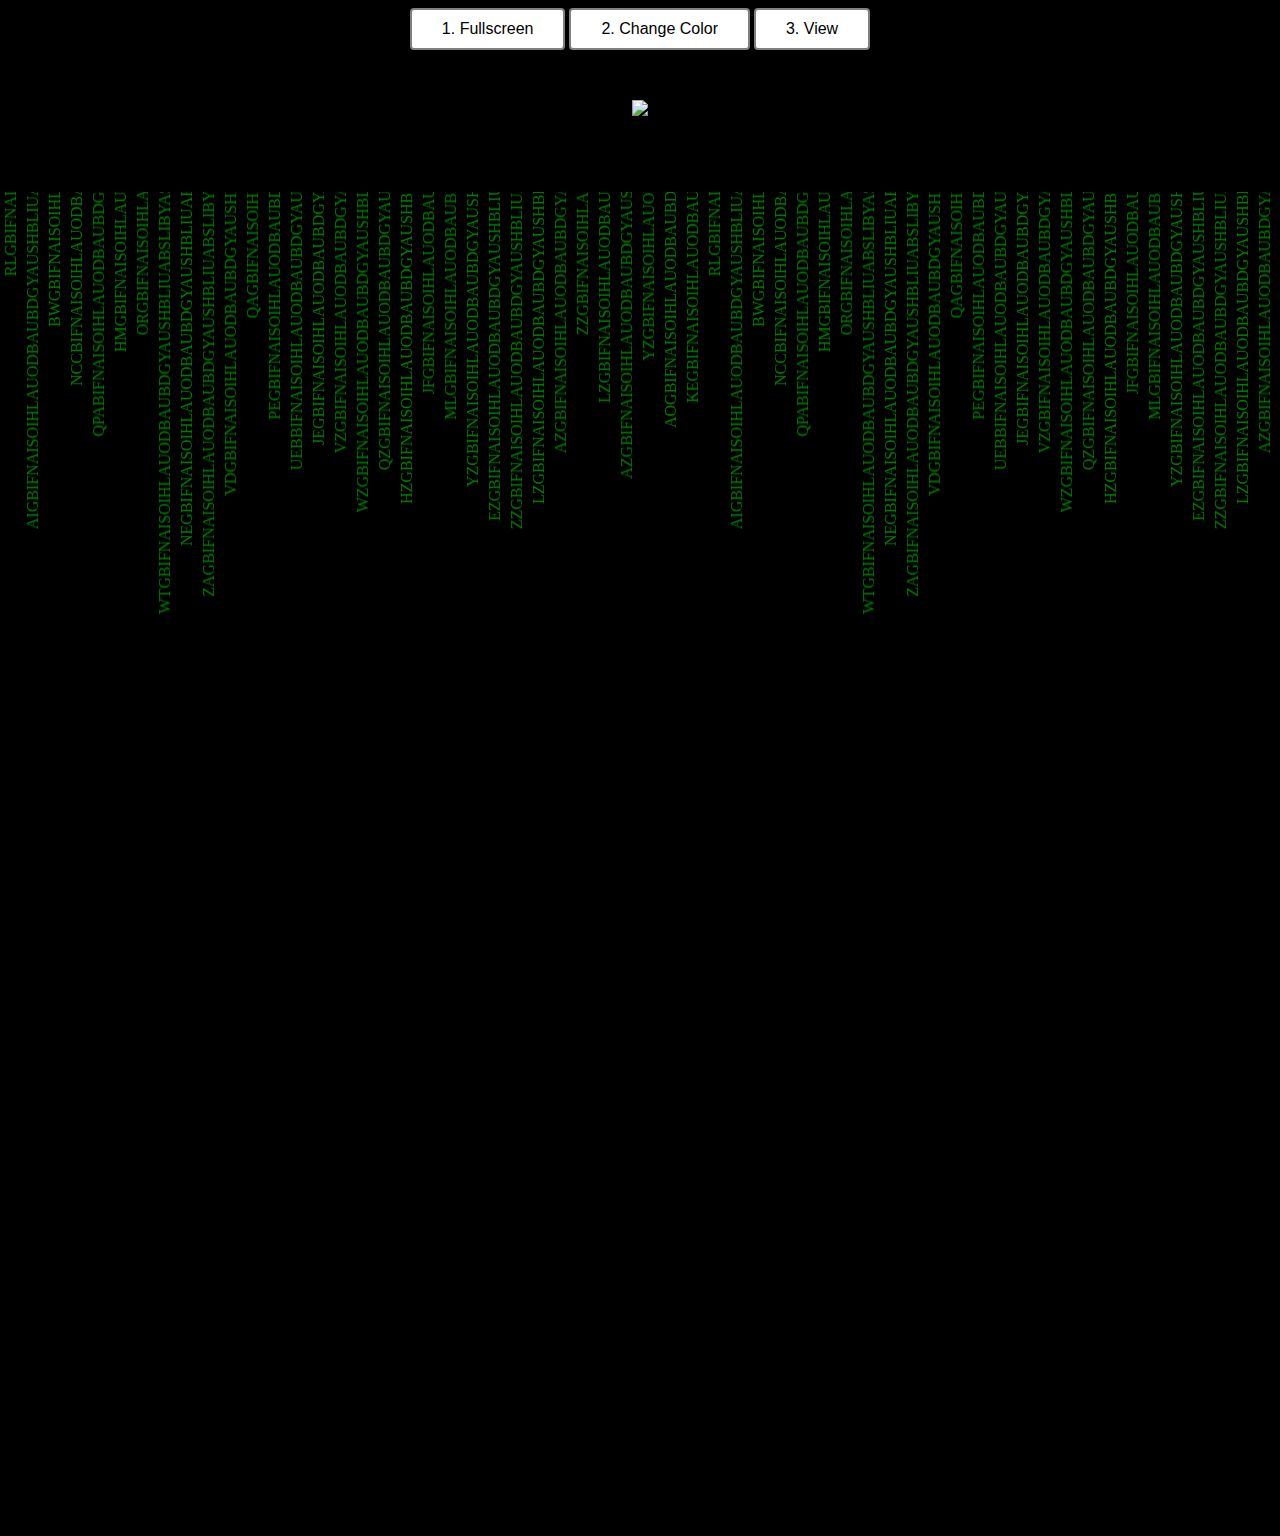
==== index.html @ 4eac5aa9 "Update index.html" ====
<!DOCTYPE html>
<html>
<head>
	<title>Matrix Effect</title>
	<meta name="viewport" content="initial-scale=1.0">
	<link href="style.css" rel = "stylesheet" type="text/css">
	<link rel="stylesheet" media="screen" href="https://fontlibrary.org//face/nemoy" type="text/css"/>
	<link rel="shortcut icon" href="https://raw.githubusercontent.com/ELDRAZI-17/FEUR/main/favicon.ico">
	<link rel="apple-touch-icon" href="https://raw.githubusercontent.com/ELDRAZI-17/FEUR/main/favicon.ico">
	<link rel="icon" sizes="32x32" href="https://raw.githubusercontent.com/ELDRAZI-17/FEUR/main/favicon.ico">
	<link rel="icon" sizes="16x16" href="https://raw.githubusercontent.com/ELDRAZI-17/FEUR/main/favicon.ico">
</head>
<body>
	<center>
		<button class="button-37" id="fullscreen-btn">1. Fullscreen</button>
		<button class="button-37" onclick="color()">2. Change Color</button>
		<button class="button-37" onclick="window.location.href='#view';">3. View</button>
		<p><i>Does not work on mobile.</i></p>
		<a href="https://github.com/ELDRAZI-17/Matrix-Effect" target="blank"><img src="github-mark-white.svg" height="30"></a>
	</center>
	<section class = "effect">
		<marquee scrollamount="20" id="view">[base64]</marquee>
		<marquee scrollamount="28">[base64]</marquee>
		<marquee scrollamount="25">[base64]</marquee>
		<marquee scrollamount="10">[base64]</marquee>
		<marquee scrollamount="40">[base64]</marquee>
		<marquee scrollamount="16">[base64]</marquee>
		<marquee scrollamount="23">[base64]</marquee>
		<marquee scrollamount="29">[base64]</marquee>
		<marquee scrollamount="19">[base64]</marquee>
		<marquee scrollamount="17">[base64]</marquee>
		<marquee scrollamount="50">[base64]</marquee>
		<marquee scrollamount="42">[base64]</marquee>
		<marquee scrollamount="48">[base64]</marquee>
		<marquee scrollamount="36">[base64]</marquee>
		<marquee scrollamount="15">[base64]</marquee>
		<marquee scrollamount="27">[base64]</marquee>
		<marquee scrollamount="33">[base64]</marquee>
		<marquee scrollamount="30">[base64]</marquee>
		<marquee scrollamount="31">[base64]</marquee>
		<marquee scrollamount="38">[base64]</marquee>
		<marquee scrollamount="33">[base64]</marquee>
		<marquee scrollamount="37">[base64]</marquee>
		<marquee scrollamount="24">[base64]</marquee>
		<marquee scrollamount="27">[base64]</marquee>
		<marquee scrollamount="35">[base64]</marquee>
		<marquee scrollamount="39">[base64]</marquee>
		<marquee scrollamount="40">[base64]</marquee>
		<marquee scrollamount="37">[base64]</marquee>
		<marquee scrollamount="31">[base64]</marquee>
		<marquee scrollamount="17">[base64]</marquee>
		<marquee scrollamount="25">[base64]</marquee>
		<marquee scrollamount="34">[base64]</marquee>
		<marquee scrollamount="20">[base64]</marquee>
		<marquee scrollamount="28">[base64]</marquee>
		<marquee scrollamount="25">[base64]</marquee>
		<marquee scrollamount="10">[base64]</marquee>
		<marquee scrollamount="40">[base64]</marquee>
		<marquee scrollamount="16">[base64]</marquee>
		<marquee scrollamount="23">[base64]</marquee>
		<marquee scrollamount="29">[base64]</marquee>
		<marquee scrollamount="19">[base64]</marquee>
		<marquee scrollamount="17">[base64]</marquee>
		<marquee scrollamount="50">[base64]</marquee>
		<marquee scrollamount="42">[base64]</marquee>
		<marquee scrollamount="48">[base64]</marquee>
		<marquee scrollamount="36">[base64]</marquee>
		<marquee scrollamount="15">[base64]</marquee>
		<marquee scrollamount="27">[base64]</marquee>
		<marquee scrollamount="33">[base64]</marquee>
		<marquee scrollamount="30">[base64]</marquee>
		<marquee scrollamount="31">[base64]</marquee>
		<marquee scrollamount="38">[base64]</marquee>
		<marquee scrollamount="33">[base64]</marquee>
		<marquee scrollamount="37">[base64]</marquee>
		<marquee scrollamount="24">[base64]</marquee>
		<marquee scrollamount="27">[base64]</marquee>
		<marquee scrollamount="35">[base64]</marquee>
		<marquee scrollamount="39">[base64]</marquee>
		<marquee scrollamount="40">[base64]</marquee>
		<marquee scrollamount="37">[base64]</marquee>
		<marquee scrollamount="31">[base64]</marquee>
		<marquee scrollamount="17">[base64]</marquee>
		<marquee scrollamount="25">[base64]</marquee>
		<marquee scrollamount="34">[base64]</marquee>
	</section>
</body>
<script src="script.js"></script>
</html>
---- style.css ----
body {
	background-color: black;
	font-family: 'NemoyBold';
	overflow: hidden;
}

marquee {
	color : green;
}

.effect {
	rotate: 270deg;
}

.button-37 {
  background-color: white;
  border: 2px solid gray;
  border-radius: 4px;
  box-shadow: rgba(0, 0, 0, .1) 0 2px 4px 0;
  box-sizing: border-box;
  color: black;
  cursor: pointer;
  font-size: 16px;
  font-weight: 400;
  outline: none;
  outline: 0;
  padding: 10px 25px;
  text-align: center;
  transform: translateY(0);
  transition: transform 150ms, box-shadow 150ms;
  user-select: none;
  -webkit-user-select: none;
  touch-action: manipulation;
}

.button-37:hover {
  box-shadow: rgba(0, 0, 0, .15) 0 3px 9px 0;
  transform: translateY(-2px);
}

@media (min-width: 768px) {
  .button-37 {
    padding: 10px 30px;
  }
}
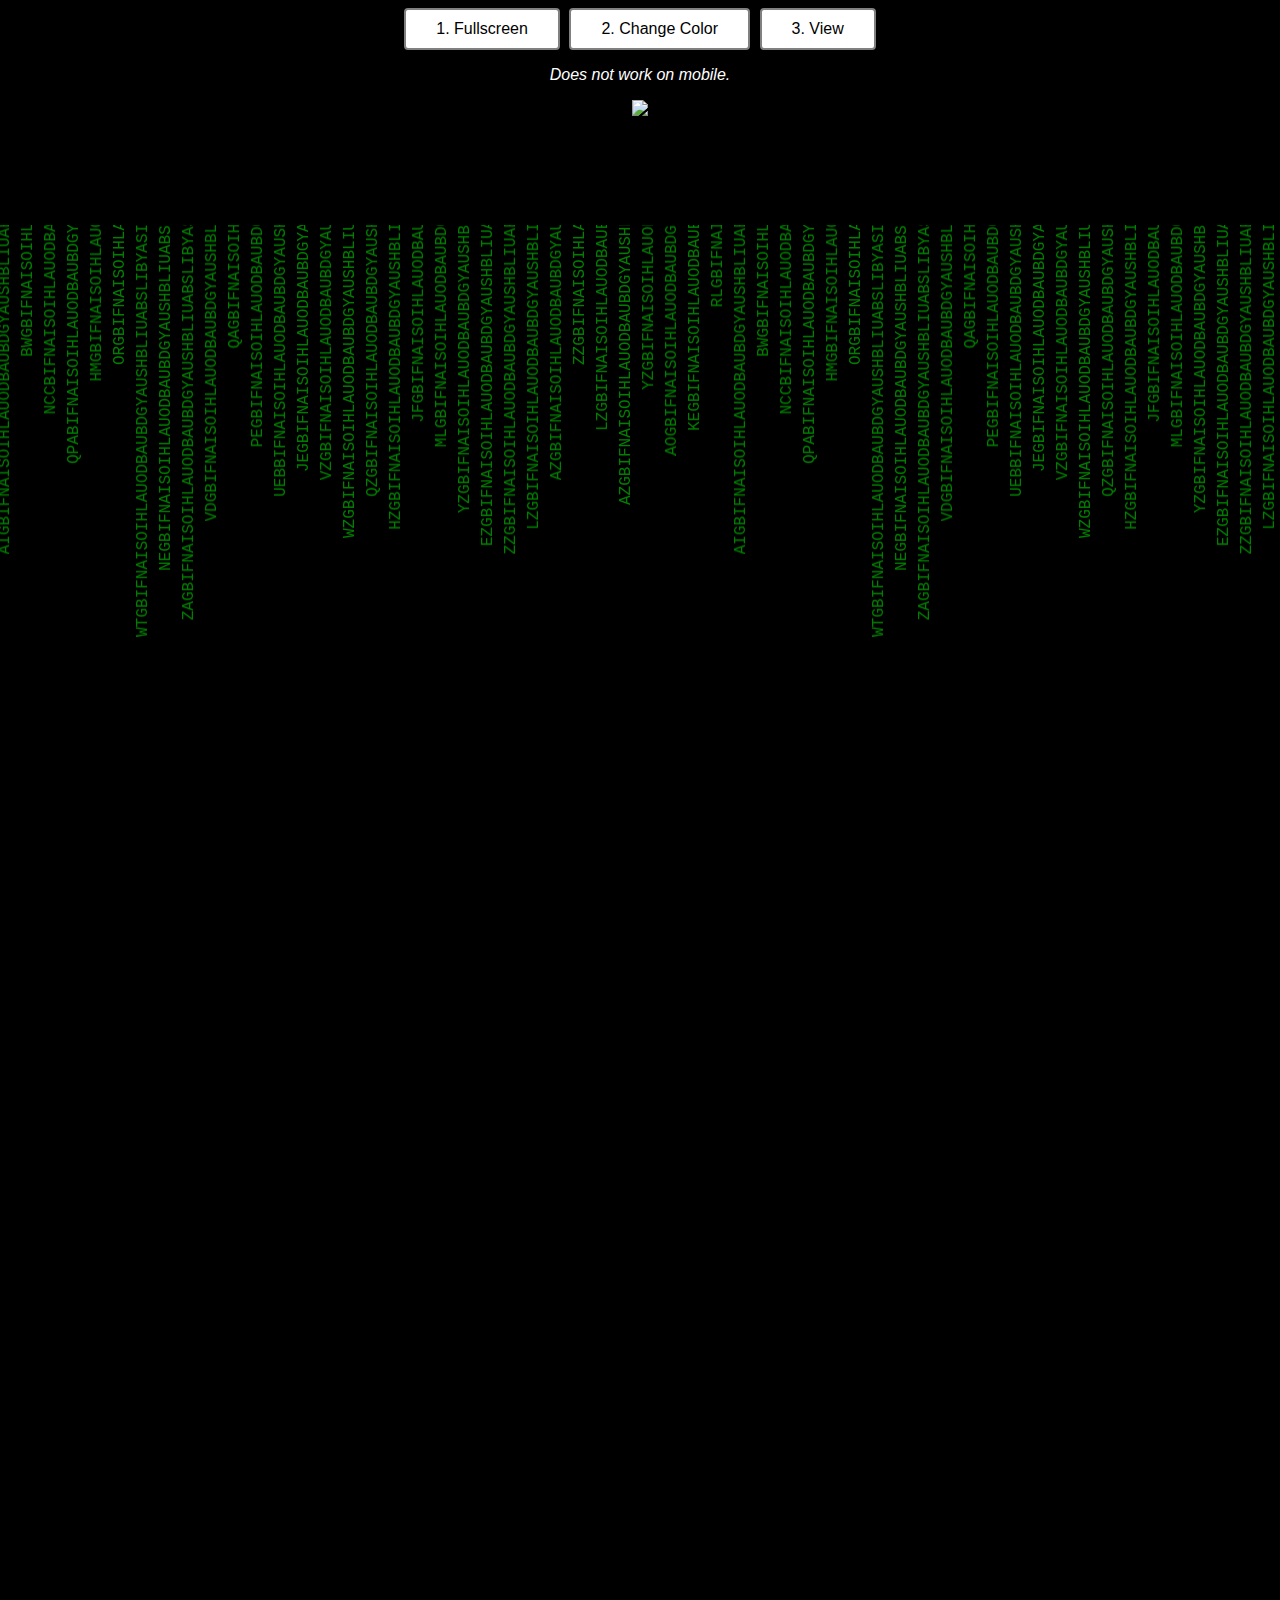
==== commit 0a3c42d1: "Update index.html" ====
--- a/index.html
+++ b/index.html
@@ -4,7 +4,6 @@
 	<title>Matrix Effect</title>
 	<meta name="viewport" content="initial-scale=1.0">
 	<link href="style.css" rel = "stylesheet" type="text/css">
-	<link rel="stylesheet" media="screen" href="https://fontlibrary.org//face/nemoy" type="text/css"/>
 	<link rel="shortcut icon" href="https://raw.githubusercontent.com/ELDRAZI-17/FEUR/main/favicon.ico">
 	<link rel="apple-touch-icon" href="https://raw.githubusercontent.com/ELDRAZI-17/FEUR/main/favicon.ico">
 	<link rel="icon" sizes="32x32" href="https://raw.githubusercontent.com/ELDRAZI-17/FEUR/main/favicon.ico">
--- a/style.css
+++ b/style.css
@@ -1,7 +1,12 @@
 body {
 	background-color: black;
-	font-family: 'NemoyBold';
+	font-family: OCR A Std, monospace;
 	overflow: hidden;
+}
+
+p {
+	color : white;
+	font-family: arial;
 }
 
 marquee {
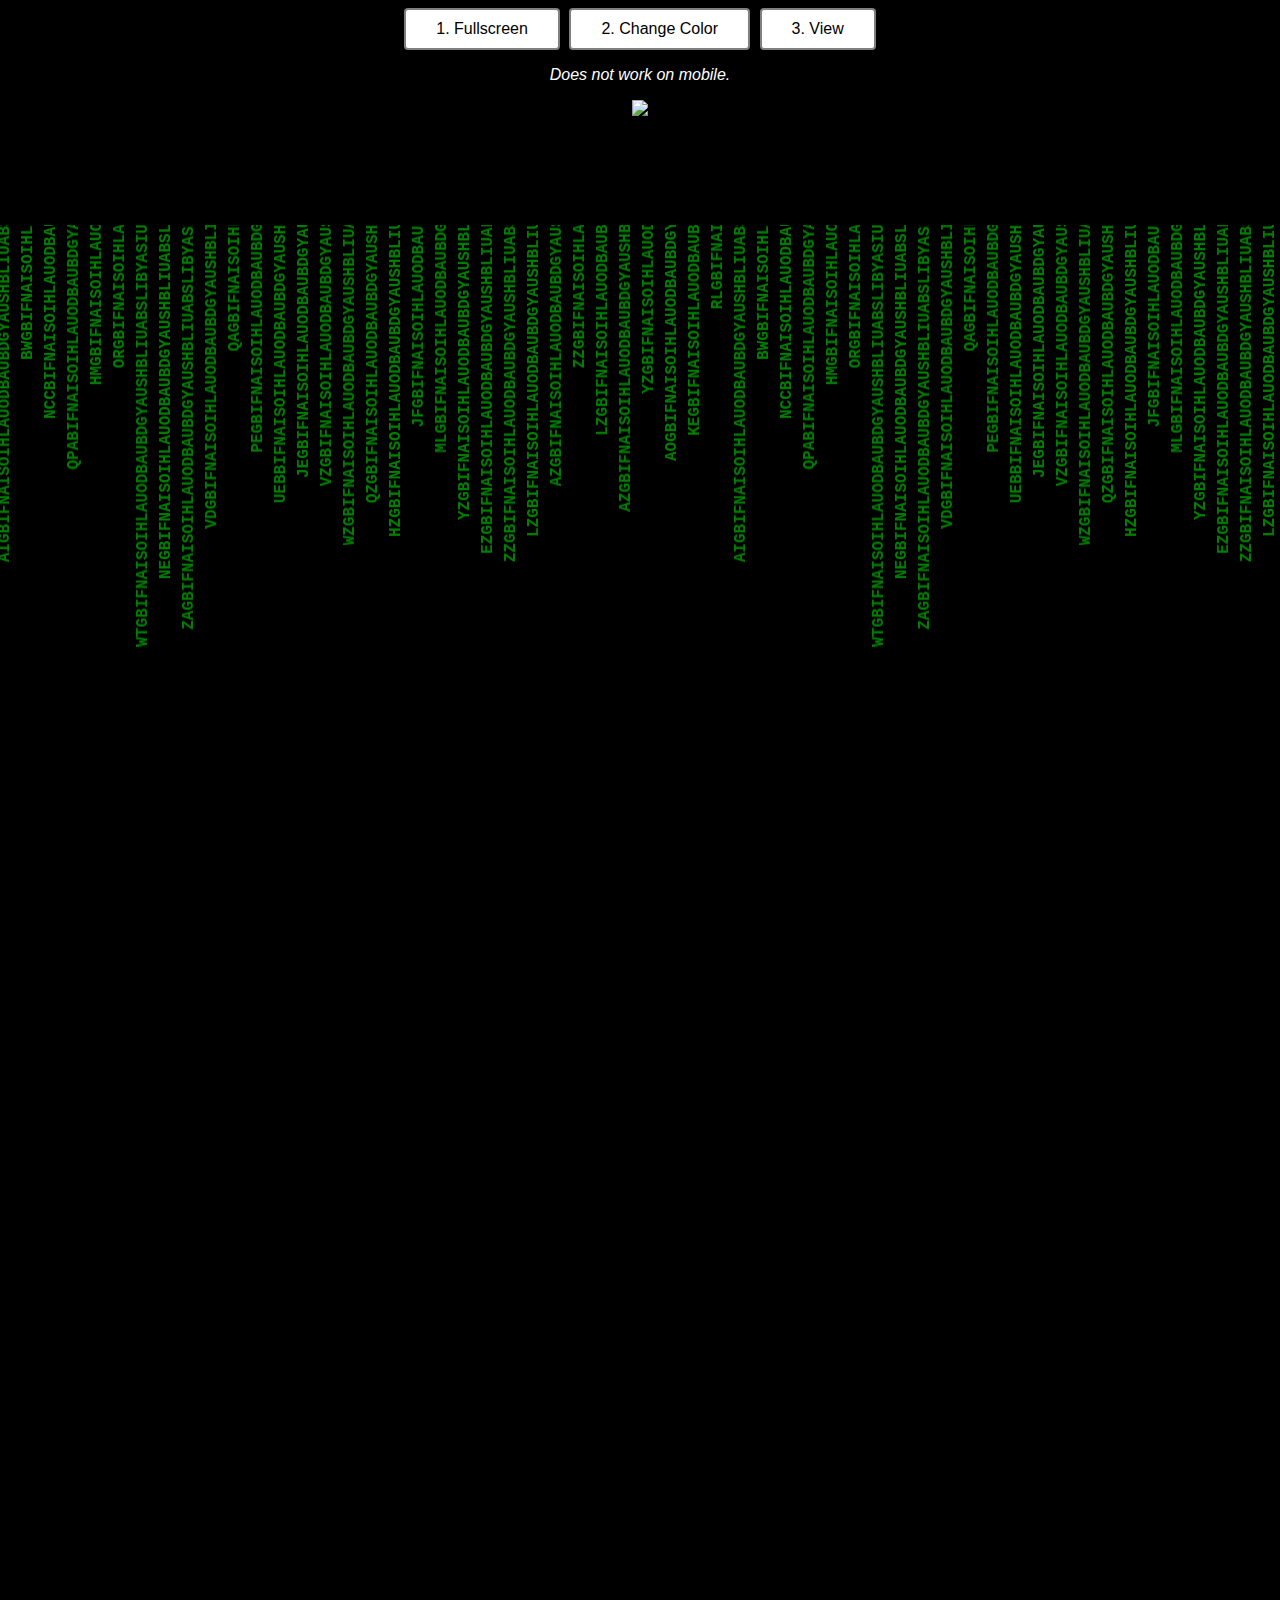
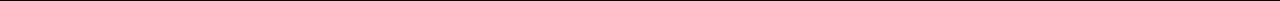
==== commit 388b187e: "Update index.html" ====
--- a/index.html
+++ b/index.html
@@ -17,6 +17,7 @@
 		<p><i>Does not work on mobile.</i></p>
 		<a href="https://github.com/ELDRAZI-17/Matrix-Effect" target="blank"><img src="github-mark-white.svg" height="30"></a>
 	</center>
+	<strong>
 	<section class = "effect">
 		<marquee scrollamount="20" id="view">[base64]</marquee>
 		<marquee scrollamount="28">[base64]</marquee>
@@ -83,6 +84,7 @@
 		<marquee scrollamount="25">[base64]</marquee>
 		<marquee scrollamount="34">[base64]</marquee>
 	</section>
+	</strong>
 </body>
 <script src="script.js"></script>
 </html>
--- a/style.css
+++ b/style.css
@@ -1,12 +1,12 @@
 body {
 	background-color: black;
-	font-family: OCR A Std, monospace;
+	font-family: "Lucida Console", "Courier New", monospace;
 	overflow: hidden;
 }
 
 p {
 	color : white;
-	font-family: arial;
+	font-family: Arial, Helvetica, sans-serif;
 }
 
 marquee {
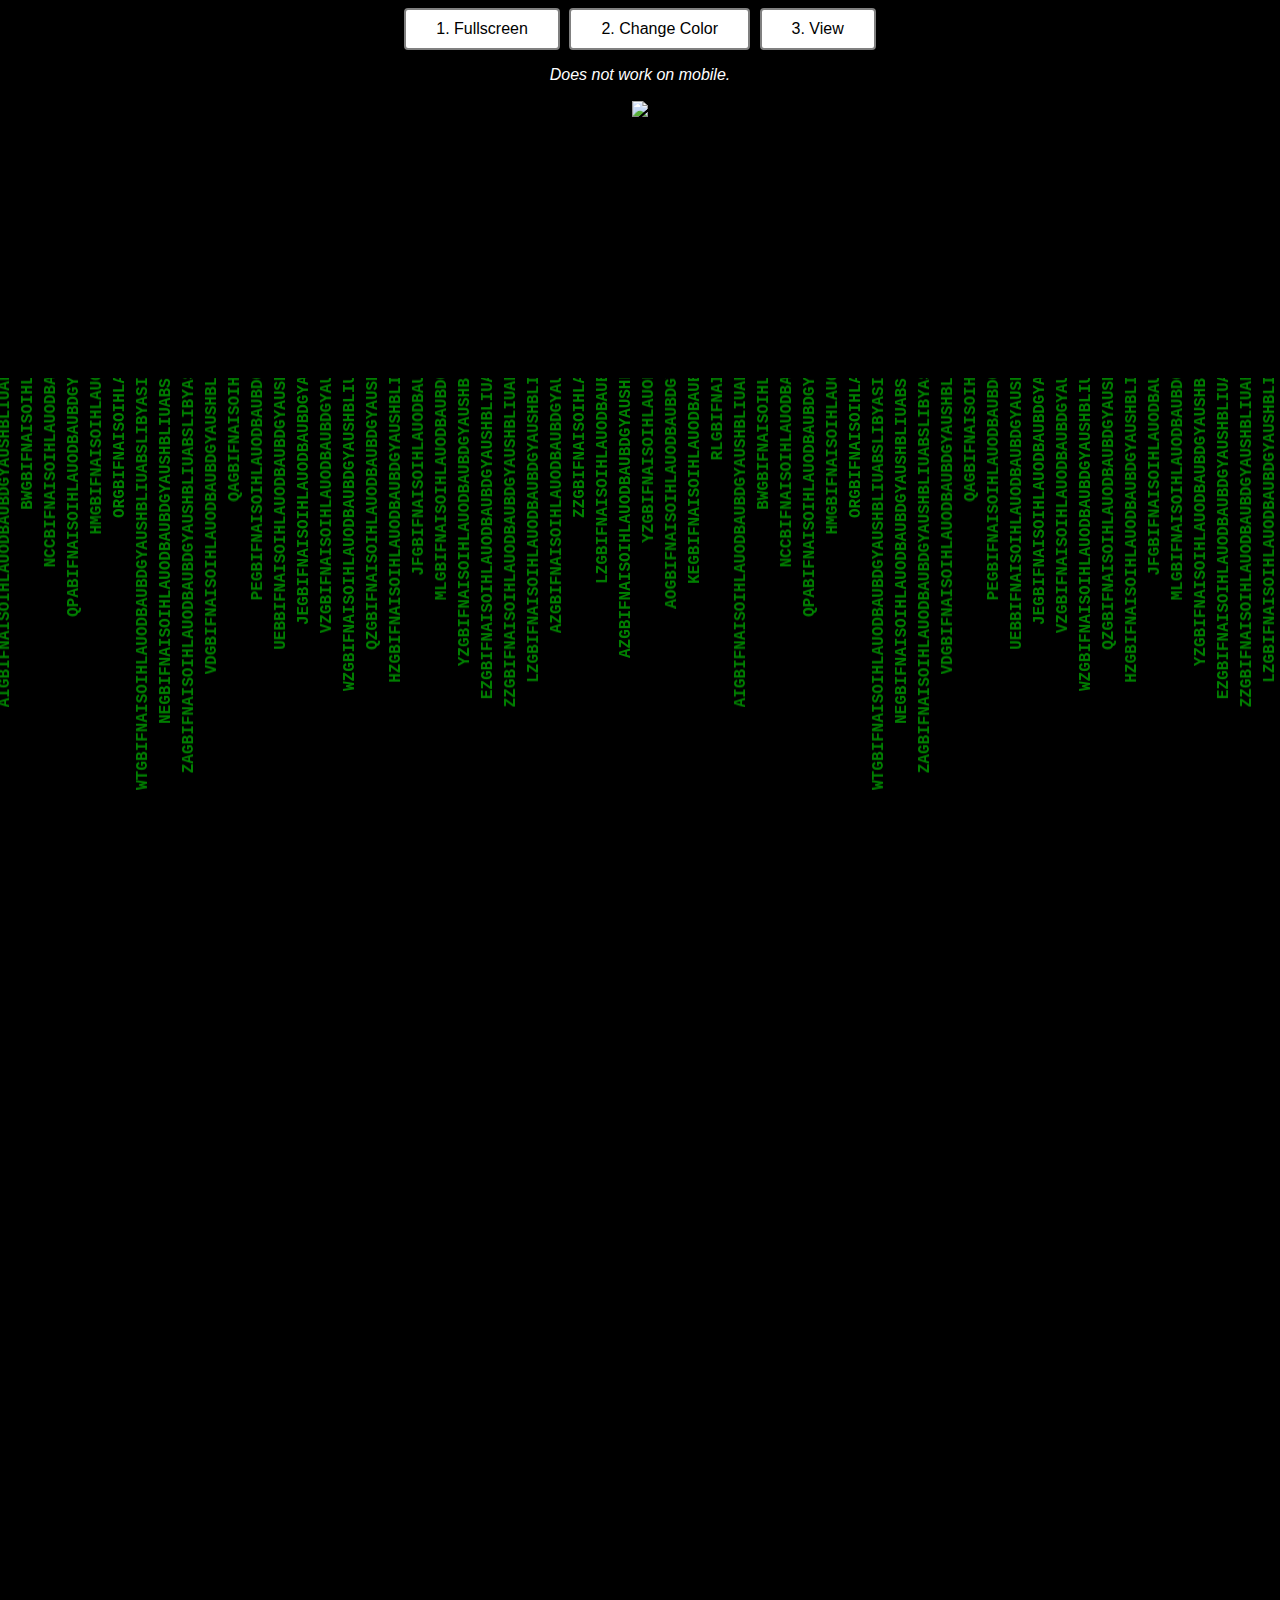
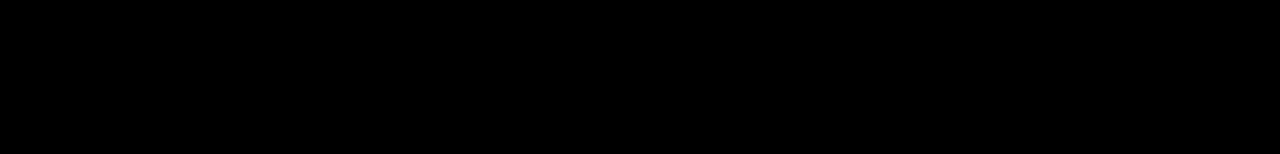
==== commit 9472df41: "Update index.html" ====
--- a/index.html
+++ b/index.html
@@ -16,6 +16,10 @@
 		<button class="button-37" onclick="window.location.href='#view';">3. View</button>
 		<p><i>Does not work on mobile.</i></p>
 		<a href="https://github.com/ELDRAZI-17/Matrix-Effect" target="blank"><img src="github-mark-white.svg" height="30"></a>
+	        <p>&nbsp;</p>
+		<p>&nbsp;</p>
+		<p>&nbsp;</p>
+		<p>&nbsp;</p>
 	</center>
 	<strong>
 	<section class = "effect">
--- a/style.css
+++ b/style.css
@@ -4,9 +4,9 @@
 	overflow: hidden;
 }
 
-p {
+i {
 	color : white;
-	font-family: Arial, Helvetica, sans-serif;
+	font-family: Arial;
 }
 
 marquee {
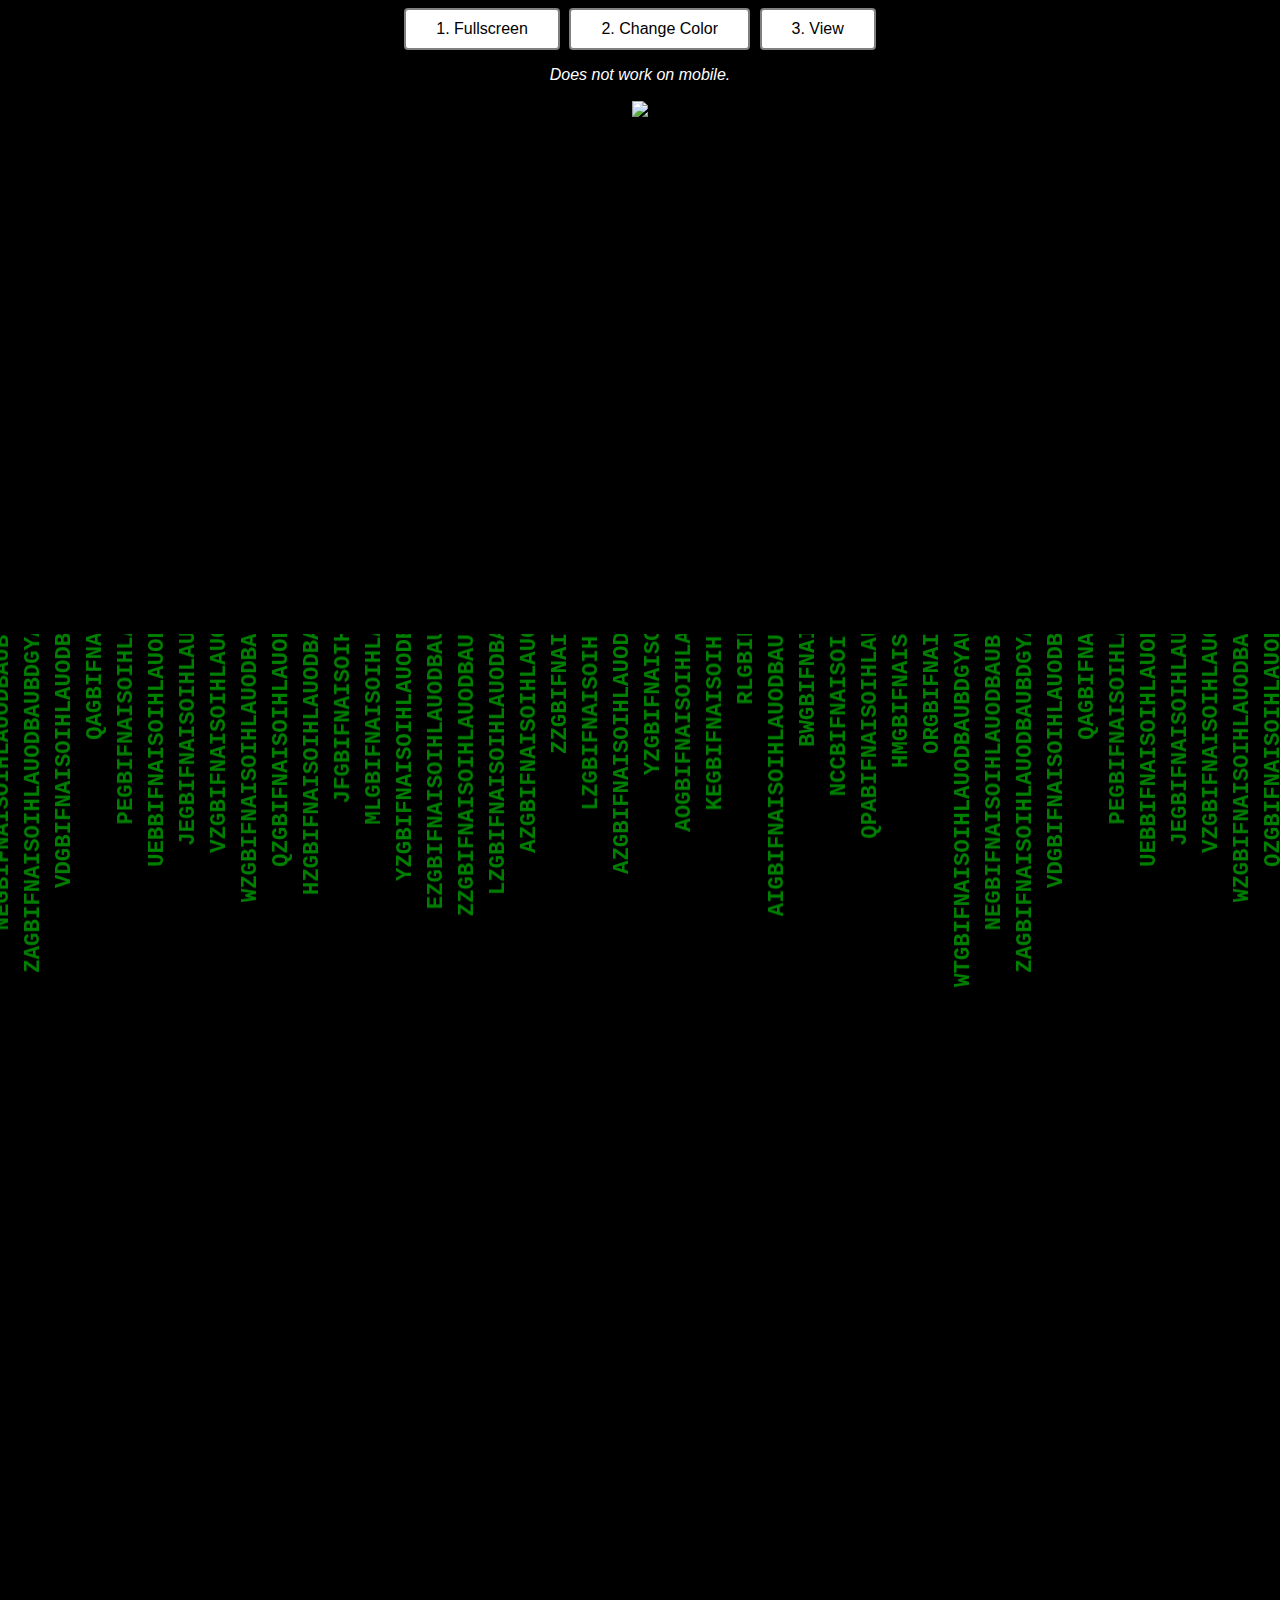
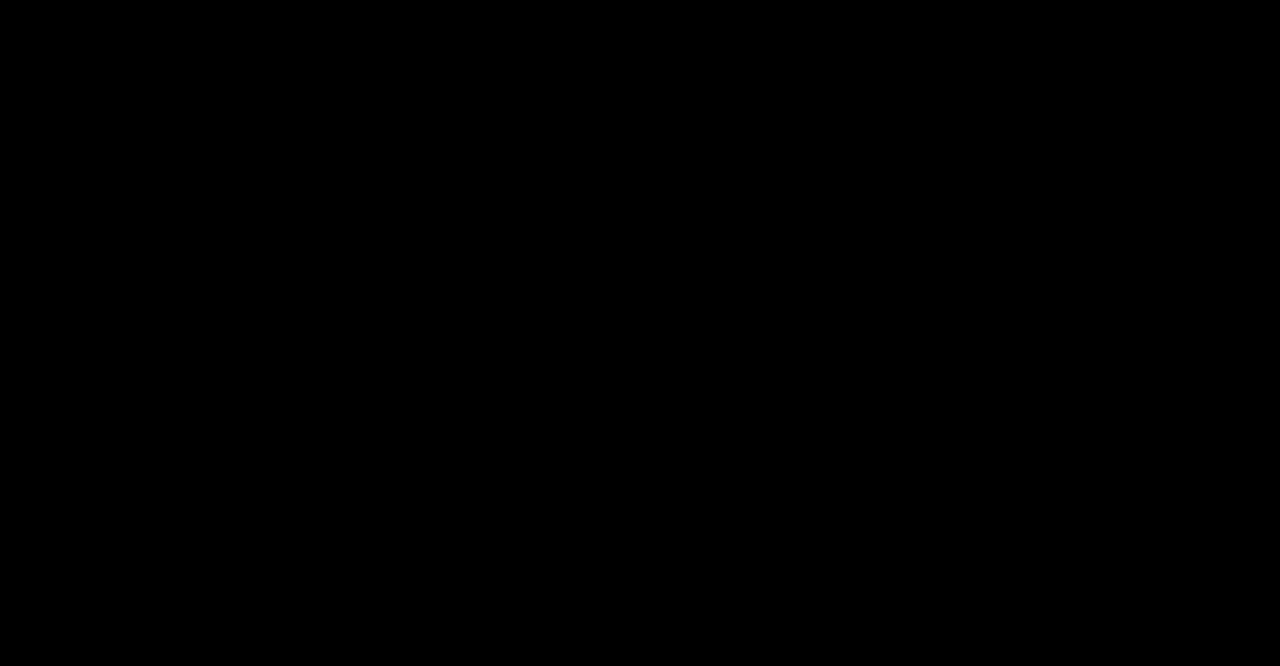
==== commit 6d03aff3: "Update index.html" ====
--- a/index.html
+++ b/index.html
@@ -2,6 +2,7 @@
 <html>
 <head>
 	<title>Matrix Effect</title>
+	<link rel="stylesheet" media="screen" href="https://fontlibrary.org//face/nemoy" type="text/css"/>
 	<meta name="viewport" content="initial-scale=1.0">
 	<link href="style.css" rel = "stylesheet" type="text/css">
 	<link rel="shortcut icon" href="https://raw.githubusercontent.com/ELDRAZI-17/FEUR/main/favicon.ico">
--- a/style.css
+++ b/style.css
@@ -11,6 +11,7 @@
 
 marquee {
 	color : green;
+	font-size: 140%;
 }
 
 .effect {
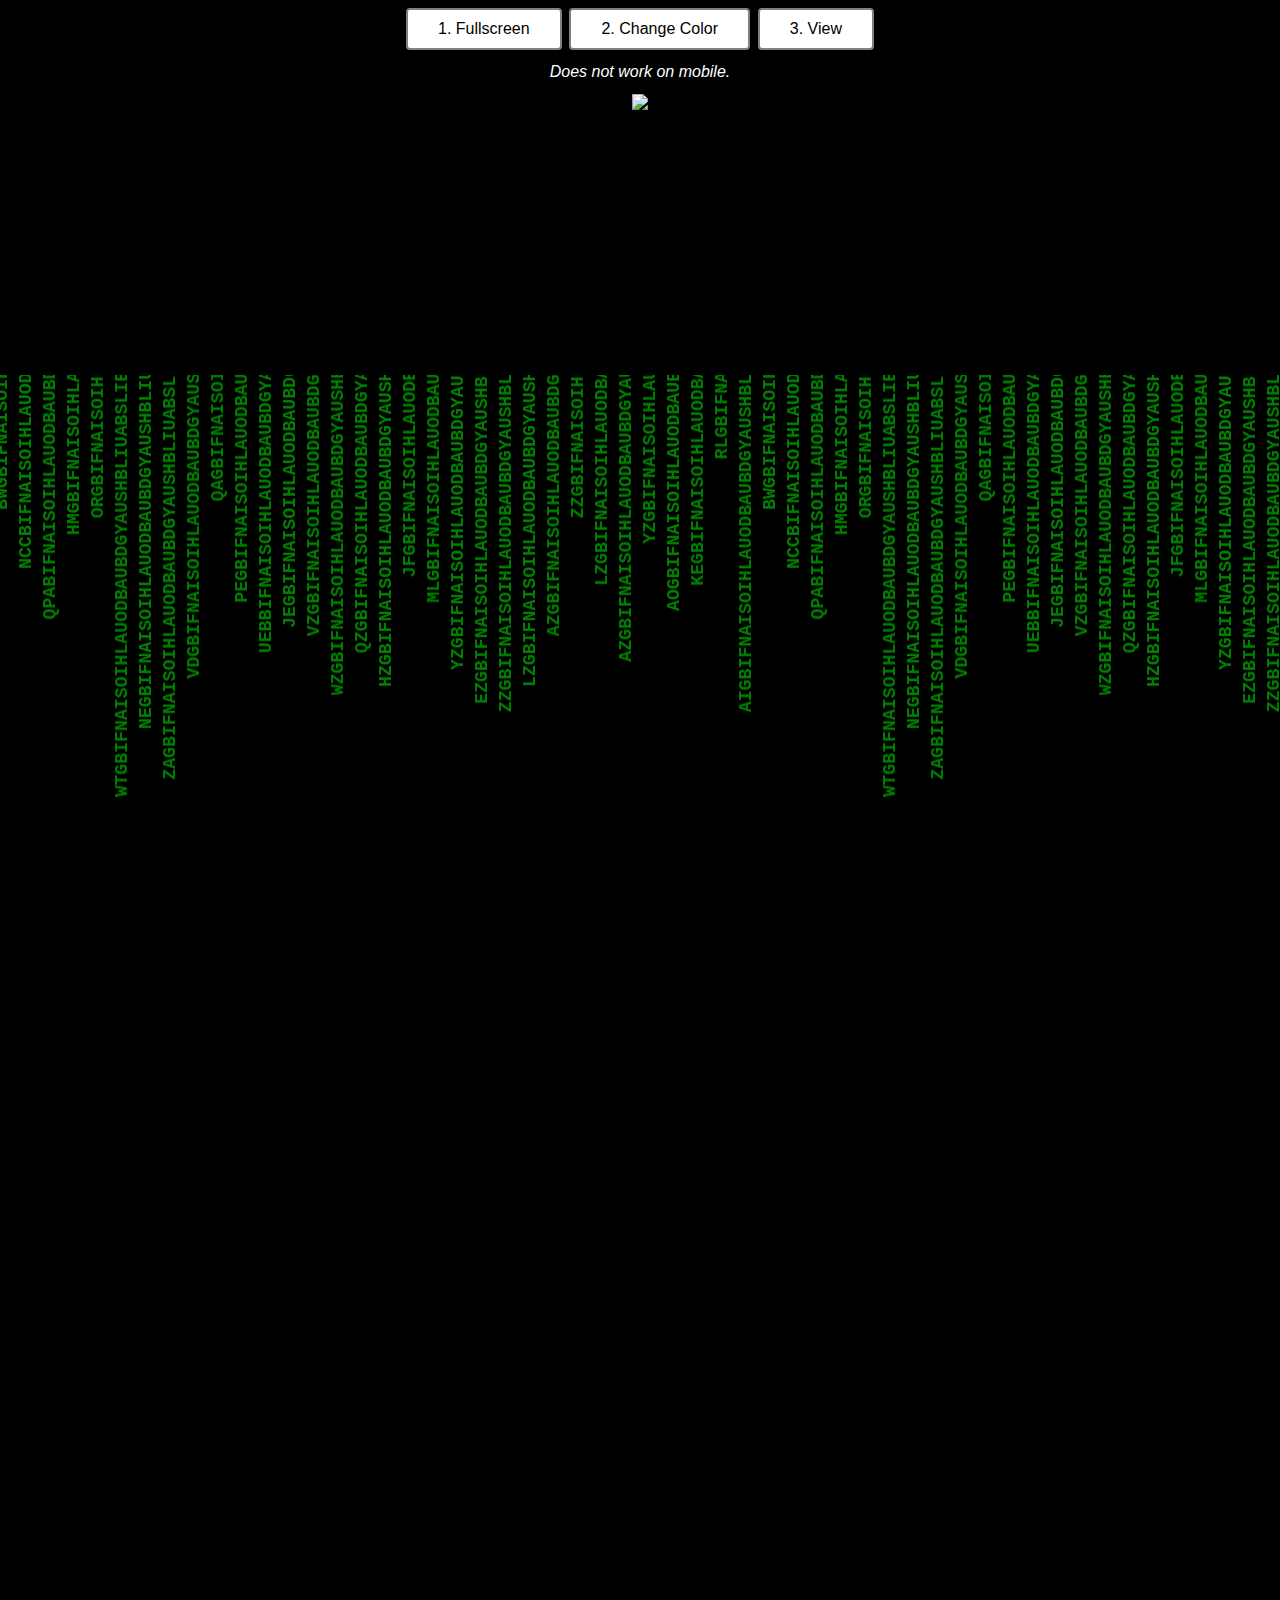
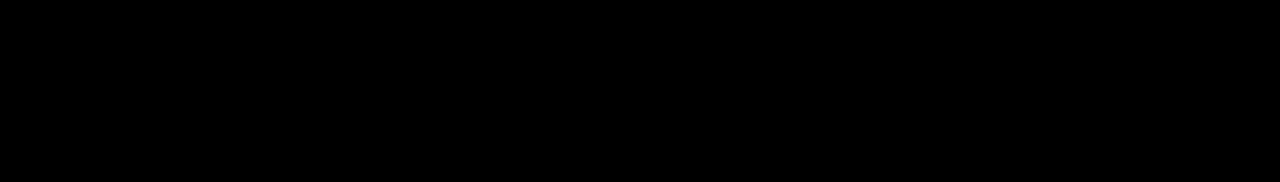
==== commit 660849ee: "Update index.html" ====
--- a/index.html
+++ b/index.html
@@ -2,13 +2,13 @@
 <html>
 <head>
 	<title>Matrix Effect</title>
-	<link rel="stylesheet" media="screen" href="https://fontlibrary.org//face/nemoy" type="text/css"/>
 	<meta name="viewport" content="initial-scale=1.0">
 	<link href="style.css" rel = "stylesheet" type="text/css">
 	<link rel="shortcut icon" href="https://raw.githubusercontent.com/ELDRAZI-17/FEUR/main/favicon.ico">
 	<link rel="apple-touch-icon" href="https://raw.githubusercontent.com/ELDRAZI-17/FEUR/main/favicon.ico">
 	<link rel="icon" sizes="32x32" href="https://raw.githubusercontent.com/ELDRAZI-17/FEUR/main/favicon.ico">
 	<link rel="icon" sizes="16x16" href="https://raw.githubusercontent.com/ELDRAZI-17/FEUR/main/favicon.ico">
+	<link rel="stylesheet" media="screen" href="https://fontlibrary.org//face/nemoy" type="text/css"/>
 </head>
 <body>
 	<center>
--- a/style.css
+++ b/style.css
@@ -1,6 +1,6 @@
 body {
 	background-color: black;
-	font-family: "Lucida Console", "Courier New", monospace;
+	font-family: monospace;
 	overflow: hidden;
 }
 
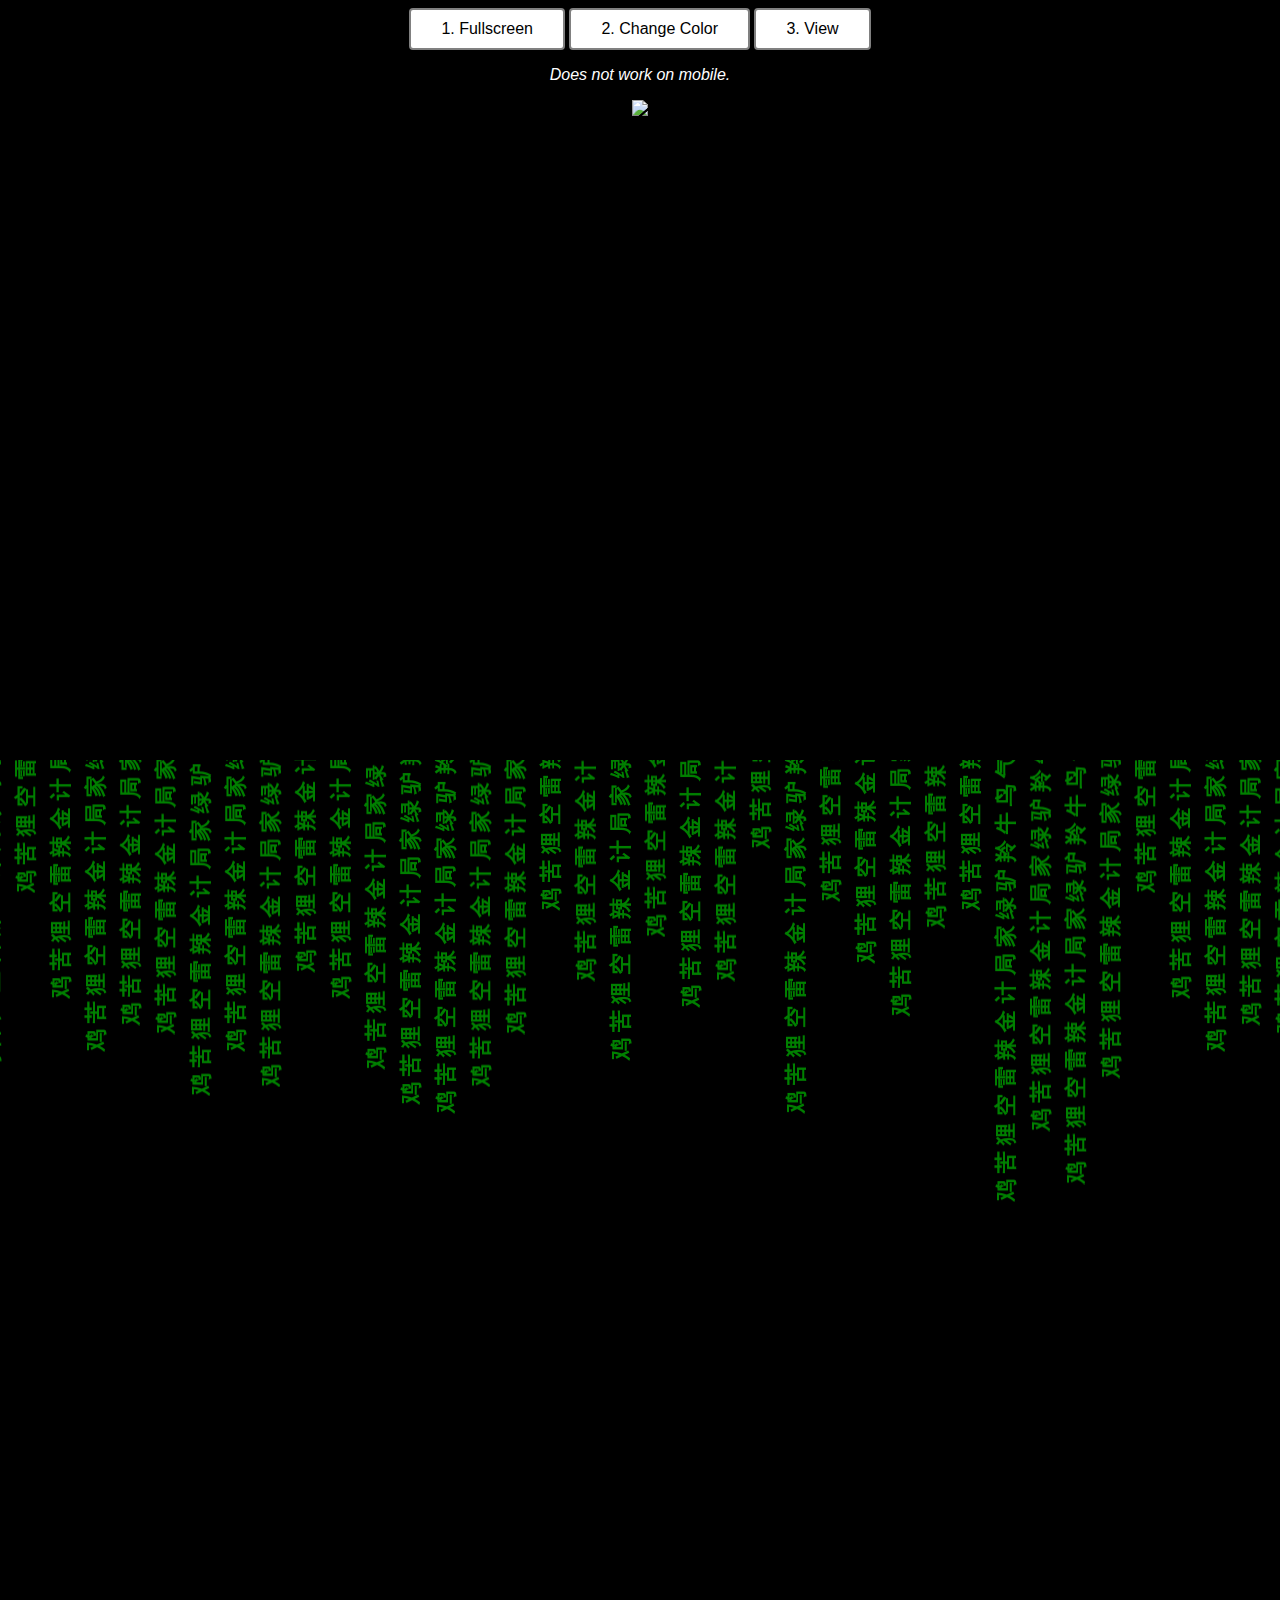
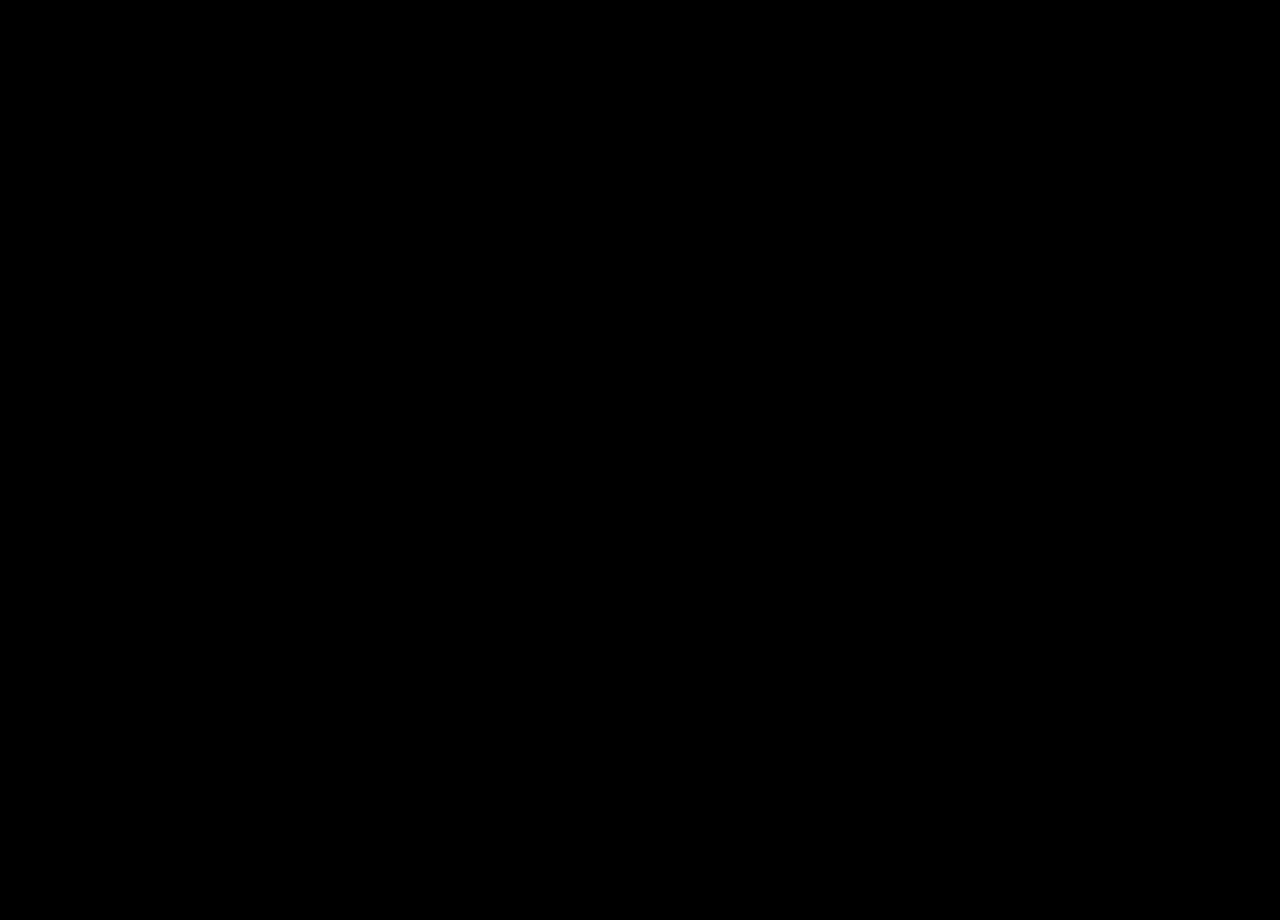
==== commit 2d1245d1: "Update index.html" ====
--- a/index.html
+++ b/index.html
@@ -2,13 +2,12 @@
 <html>
 <head>
 	<title>Matrix Effect</title>
-	<meta name="viewport" content="initial-scale=1.0">
+	<meta name="viewport" content="initial-scale=0">
 	<link href="style.css" rel = "stylesheet" type="text/css">
 	<link rel="shortcut icon" href="https://raw.githubusercontent.com/ELDRAZI-17/FEUR/main/favicon.ico">
 	<link rel="apple-touch-icon" href="https://raw.githubusercontent.com/ELDRAZI-17/FEUR/main/favicon.ico">
 	<link rel="icon" sizes="32x32" href="https://raw.githubusercontent.com/ELDRAZI-17/FEUR/main/favicon.ico">
 	<link rel="icon" sizes="16x16" href="https://raw.githubusercontent.com/ELDRAZI-17/FEUR/main/favicon.ico">
-	<link rel="stylesheet" media="screen" href="https://fontlibrary.org//face/nemoy" type="text/css"/>
 </head>
 <body>
 	<center>
@@ -17,77 +16,77 @@
 		<button class="button-37" onclick="window.location.href='#view';">3. View</button>
 		<p><i>Does not work on mobile.</i></p>
 		<a href="https://github.com/ELDRAZI-17/Matrix-Effect" target="blank"><img src="github-mark-white.svg" height="30"></a>
-	        <p>&nbsp;</p>
+		<p>&nbsp;</p>
 		<p>&nbsp;</p>
 		<p>&nbsp;</p>
 		<p>&nbsp;</p>
 	</center>
 	<strong>
 	<section class = "effect">
-		<marquee scrollamount="20" id="view">[base64]</marquee>
-		<marquee scrollamount="28">[base64]</marquee>
-		<marquee scrollamount="25">[base64]</marquee>
-		<marquee scrollamount="10">[base64]</marquee>
-		<marquee scrollamount="40">[base64]</marquee>
-		<marquee scrollamount="16">[base64]</marquee>
-		<marquee scrollamount="23">[base64]</marquee>
-		<marquee scrollamount="29">[base64]</marquee>
-		<marquee scrollamount="19">[base64]</marquee>
-		<marquee scrollamount="17">[base64]</marquee>
-		<marquee scrollamount="50">[base64]</marquee>
-		<marquee scrollamount="42">[base64]</marquee>
-		<marquee scrollamount="48">[base64]</marquee>
-		<marquee scrollamount="36">[base64]</marquee>
-		<marquee scrollamount="15">[base64]</marquee>
-		<marquee scrollamount="27">[base64]</marquee>
-		<marquee scrollamount="33">[base64]</marquee>
-		<marquee scrollamount="30">[base64]</marquee>
-		<marquee scrollamount="31">[base64]</marquee>
-		<marquee scrollamount="38">[base64]</marquee>
-		<marquee scrollamount="33">[base64]</marquee>
-		<marquee scrollamount="37">[base64]</marquee>
-		<marquee scrollamount="24">[base64]</marquee>
-		<marquee scrollamount="27">[base64]</marquee>
-		<marquee scrollamount="35">[base64]</marquee>
-		<marquee scrollamount="39">[base64]</marquee>
-		<marquee scrollamount="40">[base64]</marquee>
-		<marquee scrollamount="37">[base64]</marquee>
-		<marquee scrollamount="31">[base64]</marquee>
-		<marquee scrollamount="17">[base64]</marquee>
-		<marquee scrollamount="25">[base64]</marquee>
-		<marquee scrollamount="34">[base64]</marquee>
-		<marquee scrollamount="20">[base64]</marquee>
-		<marquee scrollamount="28">[base64]</marquee>
-		<marquee scrollamount="25">[base64]</marquee>
-		<marquee scrollamount="10">[base64]</marquee>
-		<marquee scrollamount="40">[base64]</marquee>
-		<marquee scrollamount="16">[base64]</marquee>
-		<marquee scrollamount="23">[base64]</marquee>
-		<marquee scrollamount="29">[base64]</marquee>
-		<marquee scrollamount="19">[base64]</marquee>
-		<marquee scrollamount="17">[base64]</marquee>
-		<marquee scrollamount="50">[base64]</marquee>
-		<marquee scrollamount="42">[base64]</marquee>
-		<marquee scrollamount="48">[base64]</marquee>
-		<marquee scrollamount="36">[base64]</marquee>
-		<marquee scrollamount="15">[base64]</marquee>
-		<marquee scrollamount="27">[base64]</marquee>
-		<marquee scrollamount="33">[base64]</marquee>
-		<marquee scrollamount="30">[base64]</marquee>
-		<marquee scrollamount="31">[base64]</marquee>
-		<marquee scrollamount="38">[base64]</marquee>
-		<marquee scrollamount="33">[base64]</marquee>
-		<marquee scrollamount="37">[base64]</marquee>
-		<marquee scrollamount="24">[base64]</marquee>
-		<marquee scrollamount="27">[base64]</marquee>
-		<marquee scrollamount="35">[base64]</marquee>
-		<marquee scrollamount="39">[base64]</marquee>
-		<marquee scrollamount="40">[base64]</marquee>
-		<marquee scrollamount="37">[base64]</marquee>
-		<marquee scrollamount="31">[base64]</marquee>
-		<marquee scrollamount="17">[base64]</marquee>
-		<marquee scrollamount="25">[base64]</marquee>
-		<marquee scrollamount="34">[base64]</marquee>
+		<marquee scrollamount="20" id="view">鸡 苦 狸 空 雷 辣 金 计 局 家 绿 驴 羚 牛 鸟 气 鹿 拉 兰 了 乐 龙 路 篮 蓝 拉 力 里 丽 灵 路 驴 里 梦 蛮 梦 了 能 你 拿 怒 乃 能 你 了 啊 您 们 耐 你 们 女 友 们 你 年 内 鸟 尼 你 妮 哦 了 欧 呕 鹰 呕 们 皮 了 拍 请 请 皮 龙 其 其 乾 龙 企 前 乾 仟 味 乾 人 入 如 味 若 来 善 来 离 口 篮 冷 离 里 篮 了 路 了 路 路 了 了 了 空 雷 辣 金 计 局 家 绿 驴 羚 牛 鸟 气 鹿 拉 兰 了 乐 龙 路 篮 蓝 </marquee>
+		<marquee scrollamount="28">鸡 苦 狸 空 雷 辣 金 计 局 家 绿 驴 羚 牛 鸟 气 鹿 拉 兰 了 乐 龙 路 篮 蓝 拉 力 里 丽 灵 路 驴 里 梦 蛮 梦 了 能 你 拿 怒 乃 能 你 了 啊 您 们 耐 你 们 女 友 们 你 年 内 鸟 尼 你 妮 哦 了 欧 呕 鹰 呕 们 皮 了 拍 请 请 皮 龙 其 其 乾 龙 企 前 乾 仟 味 乾 人 入 如 味 若 来 善 来 离 口 篮 冷 离 里 篮 了 路 了 路 路 了 了 了 空 雷 辣 金 计 局 家 绿 驴 羚 牛 鸟 气 鹿 拉 兰 了 乐 龙 路 篮 蓝 </marquee>
+		<marquee scrollamount="25">鸡 苦 狸 空 雷 辣 金 计 局 家 绿 驴 羚 牛 鸟 气 鹿 拉 兰 了 乐 龙 路 篮 蓝 拉 力 里 丽 灵 路 驴 里 梦 蛮 梦 了 能 你 拿 怒 乃 能 你 了 啊 您 们 耐 你 们 女 友 们 你 年 内 鸟 尼 你 妮 哦 了 欧 呕 鹰 呕 们 皮 了 拍 请 请 皮 龙 其 其 乾 龙 企 前 乾 仟 味 乾 人 入 如 味 若 来 善 来 离 口 篮 冷 离 里 篮 了 路 了 路 路 了 了 了 空 雷 辣 金 计 局 家 绿 驴 羚 牛 鸟 气 鹿 拉 兰 了 乐 龙 路 篮 蓝 </marquee>
+		<marquee scrollamount="10">鸡 苦 狸 空 雷 辣 金 计 局 家 绿 驴 羚 牛 鸟 气 鹿 拉 兰 了 乐 龙 路 篮 蓝 拉 力 里 丽 灵 路 驴 里 梦 蛮 梦 了 能 你 拿 怒 乃 能 你 了 啊 您 们 耐 你 们 女 友 们 你 年 内 鸟 尼 你 妮 哦 了 欧 呕 鹰 呕 们 皮 了 拍 请 请 皮 龙 其 其 乾 龙 企 前 乾 仟 味 乾 人 入 如 味 若 来 善 来 离 口 篮 冷 离 里 篮 了 路 了 路 路 了 了 了 空 雷 辣 金 计 局 家 绿 驴 羚 牛 鸟 气 鹿 拉 兰 了 乐 龙 路 篮 蓝 </marquee>
+		<marquee scrollamount="40">鸡 苦 狸 空 雷 辣 金 计 局 家 绿 驴 羚 牛 鸟 气 鹿 拉 兰 了 乐 龙 路 篮 蓝 拉 力 里 丽 灵 路 驴 里 梦 蛮 梦 了 能 你 拿 怒 乃 能 你 了 啊 您 们 耐 你 们 女 友 们 你 年 内 鸟 尼 你 妮 哦 了 欧 呕 鹰 呕 们 皮 了 拍 请 请 皮 龙 其 其 乾 龙 企 前 乾 仟 味 乾 人 入 如 味 若 来 善 来 离 口 篮 冷 离 里 篮 了 路 了 路 路 了 了 了 空 雷 辣 金 计 局 家 绿 驴 羚 牛 鸟 气 鹿 拉 兰 了 乐 龙 路 篮 蓝 </marquee>
+		<marquee scrollamount="16">鸡 苦 狸 空 雷 辣 金 计 局 家 绿 驴 羚 牛 鸟 气 鹿 拉 兰 了 乐 龙 路 篮 蓝 拉 力 里 丽 灵 路 驴 里 梦 蛮 梦 了 能 你 拿 怒 乃 能 你 了 啊 您 们 耐 你 们 女 友 们 你 年 内 鸟 尼 你 妮 哦 了 欧 呕 鹰 呕 们 皮 了 拍 请 请 皮 龙 其 其 乾 龙 企 前 乾 仟 味 乾 人 入 如 味 若 来 善 来 离 口 篮 冷 离 里 篮 了 路 了 路 路 了 了 了 空 雷 辣 金 计 局 家 绿 驴 羚 牛 鸟 气 鹿 拉 兰 了 乐 龙 路 篮 蓝 </marquee>
+		<marquee scrollamount="23">鸡 苦 狸 空 雷 辣 金 计 局 家 绿 驴 羚 牛 鸟 气 鹿 拉 兰 了 乐 龙 路 篮 蓝 拉 力 里 丽 灵 路 驴 里 梦 蛮 梦 了 能 你 拿 怒 乃 能 你 了 啊 您 们 耐 你 们 女 友 们 你 年 内 鸟 尼 你 妮 哦 了 欧 呕 鹰 呕 们 皮 了 拍 请 请 皮 龙 其 其 乾 龙 企 前 乾 仟 味 乾 人 入 如 味 若 来 善 来 离 口 篮 冷 离 里 篮 了 路 了 路 路 了 了 了 空 雷 辣 金 计 局 家 绿 驴 羚 牛 鸟 气 鹿 拉 兰 了 乐 龙 路 篮 蓝 </marquee>
+		<marquee scrollamount="29">鸡 苦 狸 空 雷 辣 金 计 局 家 绿 驴 羚 牛 鸟 气 鹿 拉 兰 了 乐 龙 路 篮 蓝 拉 力 里 丽 灵 路 驴 里 梦 蛮 梦 了 能 你 拿 怒 乃 能 你 了 啊 您 们 耐 你 们 女 友 们 你 年 内 鸟 尼 你 妮 哦 了 欧 呕 鹰 呕 们 皮 了 拍 请 请 皮 龙 其 其 乾 龙 企 前 乾 仟 味 乾 人 入 如 味 若 来 善 来 离 口 篮 冷 离 里 篮 了 路 了 路 路 了 了 了 空 雷 辣 金 计 局 家 绿 驴 羚 牛 鸟 气 鹿 拉 兰 了 乐 龙 路 篮 蓝 </marquee>
+		<marquee scrollamount="19">鸡 苦 狸 空 雷 辣 金 计 局 家 绿 驴 羚 牛 鸟 气 鹿 拉 兰 了 乐 龙 路 篮 蓝 拉 力 里 丽 灵 路 驴 里 梦 蛮 梦 了 能 你 拿 怒 乃 能 你 了 啊 您 们 耐 你 们 女 友 们 你 年 内 鸟 尼 你 妮 哦 了 欧 呕 鹰 呕 们 皮 了 拍 请 请 皮 龙 其 其 乾 龙 企 前 乾 仟 味 乾 人 入 如 味 若 来 善 来 离 口 篮 冷 离 里 篮 了 路 了 路 路 了 了 了 空 雷 辣 金 计 局 家 绿 驴 羚 牛 鸟 气 鹿 拉 兰 了 乐 龙 路 篮 蓝 </marquee>
+		<marquee scrollamount="17">鸡 苦 狸 空 雷 辣 金 计 局 家 绿 驴 羚 牛 鸟 气 鹿 拉 兰 了 乐 龙 路 篮 蓝 拉 力 里 丽 灵 路 驴 里 梦 蛮 梦 了 能 你 拿 怒 乃 能 你 了 啊 您 们 耐 你 们 女 友 们 你 年 内 鸟 尼 你 妮 哦 了 欧 呕 鹰 呕 们 皮 了 拍 请 请 皮 龙 其 其 乾 龙 企 前 乾 仟 味 乾 人 入 如 味 若 来 善 来 离 口 篮 冷 离 里 篮 了 路 了 路 路 了 了 了 空 雷 辣 金 计 局 家 绿 驴 羚 牛 鸟 气 鹿 拉 兰 了 乐 龙 路 篮 蓝 </marquee>
+		<marquee scrollamount="50">鸡 苦 狸 空 雷 辣 金 计 局 家 绿 驴 羚 牛 鸟 气 鹿 拉 兰 了 乐 龙 路 篮 蓝 拉 力 里 丽 灵 路 驴 里 梦 蛮 梦 了 能 你 拿 怒 乃 能 你 了 啊 您 们 耐 你 们 女 友 们 你 年 内 鸟 尼 你 妮 哦 了 欧 呕 鹰 呕 们 皮 了 拍 请 请 皮 龙 其 其 乾 龙 企 前 乾 仟 味 乾 人 入 如 味 若 来 善 来 离 口 篮 冷 离 里 篮 了 路 了 路 路 了 了 了 空 雷 辣 金 计 局 家 绿 驴 羚 牛 鸟 气 鹿 拉 兰 了 乐 龙 路 篮 蓝 </marquee>
+		<marquee scrollamount="42">鸡 苦 狸 空 雷 辣 金 计 局 家 绿 驴 羚 牛 鸟 气 鹿 拉 兰 了 乐 龙 路 篮 蓝 拉 力 里 丽 灵 路 驴 里 梦 蛮 梦 了 能 你 拿 怒 乃 能 你 了 啊 您 们 耐 你 们 女 友 们 你 年 内 鸟 尼 你 妮 哦 了 欧 呕 鹰 呕 们 皮 了 拍 请 请 皮 龙 其 其 乾 龙 企 前 乾 仟 味 乾 人 入 如 味 若 来 善 来 离 口 篮 冷 离 里 篮 了 路 了 路 路 了 了 了 空 雷 辣 金 计 局 家 绿 驴 羚 牛 鸟 气 鹿 拉 兰 了 乐 龙 路 篮 蓝 </marquee>
+		<marquee scrollamount="48">鸡 苦 狸 空 雷 辣 金 计 局 家 绿 驴 羚 牛 鸟 气 鹿 拉 兰 了 乐 龙 路 篮 蓝 拉 力 里 丽 灵 路 驴 里 梦 蛮 梦 了 能 你 拿 怒 乃 能 你 了 啊 您 们 耐 你 们 女 友 们 你 年 内 鸟 尼 你 妮 哦 了 欧 呕 鹰 呕 们 皮 了 拍 请 请 皮 龙 其 其 乾 龙 企 前 乾 仟 味 乾 人 入 如 味 若 来 善 来 离 口 篮 冷 离 里 篮 了 路 了 路 路 了 了 了 空 雷 辣 金 计 局 家 绿 驴 羚 牛 鸟 气 鹿 拉 兰 了 乐 龙 路 篮 蓝 </marquee>
+		<marquee scrollamount="36">鸡 苦 狸 空 雷 辣 金 计 局 家 绿 驴 羚 牛 鸟 气 鹿 拉 兰 了 乐 龙 路 篮 蓝 拉 力 里 丽 灵 路 驴 里 梦 蛮 梦 了 能 你 拿 怒 乃 能 你 了 啊 您 们 耐 你 们 女 友 们 你 年 内 鸟 尼 你 妮 哦 了 欧 呕 鹰 呕 们 皮 了 拍 请 请 皮 龙 其 其 乾 龙 企 前 乾 仟 味 乾 人 入 如 味 若 来 善 来 离 口 篮 冷 离 里 篮 了 路 了 路 路 了 了 了 空 雷 辣 金 计 局 家 绿 驴 羚 牛 鸟 气 鹿 拉 兰 了 乐 龙 路 篮 蓝 </marquee>
+		<marquee scrollamount="15">鸡 苦 狸 空 雷 辣 金 计 局 家 绿 驴 羚 牛 鸟 气 鹿 拉 兰 了 乐 龙 路 篮 蓝 拉 力 里 丽 灵 路 驴 里 梦 蛮 梦 了 能 你 拿 怒 乃 能 你 了 啊 您 们 耐 你 们 女 友 们 你 年 内 鸟 尼 你 妮 哦 了 欧 呕 鹰 呕 们 皮 了 拍 请 请 皮 龙 其 其 乾 龙 企 前 乾 仟 味 乾 人 入 如 味 若 来 善 来 离 口 篮 冷 离 里 篮 了 路 了 路 路 了 了 了 空 雷 辣 金 计 局 家 绿 驴 羚 牛 鸟 气 鹿 拉 兰 了 乐 龙 路 篮 蓝 </marquee>
+		<marquee scrollamount="27">鸡 苦 狸 空 雷 辣 金 计 局 家 绿 驴 羚 牛 鸟 气 鹿 拉 兰 了 乐 龙 路 篮 蓝 拉 力 里 丽 灵 路 驴 里 梦 蛮 梦 了 能 你 拿 怒 乃 能 你 了 啊 您 们 耐 你 们 女 友 们 你 年 内 鸟 尼 你 妮 哦 了 欧 呕 鹰 呕 们 皮 了 拍 请 请 皮 龙 其 其 乾 龙 企 前 乾 仟 味 乾 人 入 如 味 若 来 善 来 离 口 篮 冷 离 里 篮 了 路 了 路 路 了 了 了 空 雷 辣 金 计 局 家 绿 驴 羚 牛 鸟 气 鹿 拉 兰 了 乐 龙 路 篮 蓝 </marquee>
+		<marquee scrollamount="33">鸡 苦 狸 空 雷 辣 金 计 局 家 绿 驴 羚 牛 鸟 气 鹿 拉 兰 了 乐 龙 路 篮 蓝 拉 力 里 丽 灵 路 驴 里 梦 蛮 梦 了 能 你 拿 怒 乃 能 你 了 啊 您 们 耐 你 们 女 友 们 你 年 内 鸟 尼 你 妮 哦 了 欧 呕 鹰 呕 们 皮 了 拍 请 请 皮 龙 其 其 乾 龙 企 前 乾 仟 味 乾 人 入 如 味 若 来 善 来 离 口 篮 冷 离 里 篮 了 路 了 路 路 了 了 了 空 雷 辣 金 计 局 家 绿 驴 羚 牛 鸟 气 鹿 拉 兰 了 乐 龙 路 篮 蓝 </marquee>
+		<marquee scrollamount="30">鸡 苦 狸 空 雷 辣 金 计 局 家 绿 驴 羚 牛 鸟 气 鹿 拉 兰 了 乐 龙 路 篮 蓝 拉 力 里 丽 灵 路 驴 里 梦 蛮 梦 了 能 你 拿 怒 乃 能 你 了 啊 您 们 耐 你 们 女 友 们 你 年 内 鸟 尼 你 妮 哦 了 欧 呕 鹰 呕 们 皮 了 拍 请 请 皮 龙 其 其 乾 龙 企 前 乾 仟 味 乾 人 入 如 味 若 来 善 来 离 口 篮 冷 离 里 篮 了 路 了 路 路 了 了 了 空 雷 辣 金 计 局 家 绿 驴 羚 牛 鸟 气 鹿 拉 兰 了 乐 龙 路 篮 蓝 </marquee>
+		<marquee scrollamount="31">鸡 苦 狸 空 雷 辣 金 计 局 家 绿 驴 羚 牛 鸟 气 鹿 拉 兰 了 乐 龙 路 篮 蓝 拉 力 里 丽 灵 路 驴 里 梦 蛮 梦 了 能 你 拿 怒 乃 能 你 了 啊 您 们 耐 你 们 女 友 们 你 年 内 鸟 尼 你 妮 哦 了 欧 呕 鹰 呕 们 皮 了 拍 请 请 皮 龙 其 其 乾 龙 企 前 乾 仟 味 乾 人 入 如 味 若 来 善 来 离 口 篮 冷 离 里 篮 了 路 了 路 路 了 了 了 空 雷 辣 金 计 局 家 绿 驴 羚 牛 鸟 气 鹿 拉 兰 了 乐 龙 路 篮 蓝 </marquee>
+		<marquee scrollamount="38">鸡 苦 狸 空 雷 辣 金 计 局 家 绿 驴 羚 牛 鸟 气 鹿 拉 兰 了 乐 龙 路 篮 蓝 拉 力 里 丽 灵 路 驴 里 梦 蛮 梦 了 能 你 拿 怒 乃 能 你 了 啊 您 们 耐 你 们 女 友 们 你 年 内 鸟 尼 你 妮 哦 了 欧 呕 鹰 呕 们 皮 了 拍 请 请 皮 龙 其 其 乾 龙 企 前 乾 仟 味 乾 人 入 如 味 若 来 善 来 离 口 篮 冷 离 里 篮 了 路 了 路 路 了 了 了 空 雷 辣 金 计 局 家 绿 驴 羚 牛 鸟 气 鹿 拉 兰 了 乐 龙 路 篮 蓝 </marquee>
+		<marquee scrollamount="33">鸡 苦 狸 空 雷 辣 金 计 局 家 绿 驴 羚 牛 鸟 气 鹿 拉 兰 了 乐 龙 路 篮 蓝 拉 力 里 丽 灵 路 驴 里 梦 蛮 梦 了 能 你 拿 怒 乃 能 你 了 啊 您 们 耐 你 们 女 友 们 你 年 内 鸟 尼 你 妮 哦 了 欧 呕 鹰 呕 们 皮 了 拍 请 请 皮 龙 其 其 乾 龙 企 前 乾 仟 味 乾 人 入 如 味 若 来 善 来 离 口 篮 冷 离 里 篮 了 路 了 路 路 了 了 了 空 雷 辣 金 计 局 家 绿 驴 羚 牛 鸟 气 鹿 拉 兰 了 乐 龙 路 篮 蓝 </marquee>
+		<marquee scrollamount="37">鸡 苦 狸 空 雷 辣 金 计 局 家 绿 驴 羚 牛 鸟 气 鹿 拉 兰 了 乐 龙 路 篮 蓝 拉 力 里 丽 灵 路 驴 里 梦 蛮 梦 了 能 你 拿 怒 乃 能 你 了 啊 您 们 耐 你 们 女 友 们 你 年 内 鸟 尼 你 妮 哦 了 欧 呕 鹰 呕 们 皮 了 拍 请 请 皮 龙 其 其 乾 龙 企 前 乾 仟 味 乾 人 入 如 味 若 来 善 来 离 口 篮 冷 离 里 篮 了 路 了 路 路 了 了 了 空 雷 辣 金 计 局 家 绿 驴 羚 牛 鸟 气 鹿 拉 兰 了 乐 龙 路 篮 蓝 </marquee>
+		<marquee scrollamount="24">鸡 苦 狸 空 雷 辣 金 计 局 家 绿 驴 羚 牛 鸟 气 鹿 拉 兰 了 乐 龙 路 篮 蓝 拉 力 里 丽 灵 路 驴 里 梦 蛮 梦 了 能 你 拿 怒 乃 能 你 了 啊 您 们 耐 你 们 女 友 们 你 年 内 鸟 尼 你 妮 哦 了 欧 呕 鹰 呕 们 皮 了 拍 请 请 皮 龙 其 其 乾 龙 企 前 乾 仟 味 乾 人 入 如 味 若 来 善 来 离 口 篮 冷 离 里 篮 了 路 了 路 路 了 了 了 空 雷 辣 金 计 局 家 绿 驴 羚 牛 鸟 气 鹿 拉 兰 了 乐 龙 路 篮 蓝 </marquee>
+		<marquee scrollamount="27">鸡 苦 狸 空 雷 辣 金 计 局 家 绿 驴 羚 牛 鸟 气 鹿 拉 兰 了 乐 龙 路 篮 蓝 拉 力 里 丽 灵 路 驴 里 梦 蛮 梦 了 能 你 拿 怒 乃 能 你 了 啊 您 们 耐 你 们 女 友 们 你 年 内 鸟 尼 你 妮 哦 了 欧 呕 鹰 呕 们 皮 了 拍 请 请 皮 龙 其 其 乾 龙 企 前 乾 仟 味 乾 人 入 如 味 若 来 善 来 离 口 篮 冷 离 里 篮 了 路 了 路 路 了 了 了 空 雷 辣 金 计 局 家 绿 驴 羚 牛 鸟 气 鹿 拉 兰 了 乐 龙 路 篮 蓝 </marquee>
+		<marquee scrollamount="35">鸡 苦 狸 空 雷 辣 金 计 局 家 绿 驴 羚 牛 鸟 气 鹿 拉 兰 了 乐 龙 路 篮 蓝 拉 力 里 丽 灵 路 驴 里 梦 蛮 梦 了 能 你 拿 怒 乃 能 你 了 啊 您 们 耐 你 们 女 友 们 你 年 内 鸟 尼 你 妮 哦 了 欧 呕 鹰 呕 们 皮 了 拍 请 请 皮 龙 其 其 乾 龙 企 前 乾 仟 味 乾 人 入 如 味 若 来 善 来 离 口 篮 冷 离 里 篮 了 路 了 路 路 了 了 了 空 雷 辣 金 计 局 家 绿 驴 羚 牛 鸟 气 鹿 拉 兰 了 乐 龙 路 篮 蓝 </marquee>
+		<marquee scrollamount="39">鸡 苦 狸 空 雷 辣 金 计 局 家 绿 驴 羚 牛 鸟 气 鹿 拉 兰 了 乐 龙 路 篮 蓝 拉 力 里 丽 灵 路 驴 里 梦 蛮 梦 了 能 你 拿 怒 乃 能 你 了 啊 您 们 耐 你 们 女 友 们 你 年 内 鸟 尼 你 妮 哦 了 欧 呕 鹰 呕 们 皮 了 拍 请 请 皮 龙 其 其 乾 龙 企 前 乾 仟 味 乾 人 入 如 味 若 来 善 来 离 口 篮 冷 离 里 篮 了 路 了 路 路 了 了 了 空 雷 辣 金 计 局 家 绿 驴 羚 牛 鸟 气 鹿 拉 兰 了 乐 龙 路 篮 蓝 </marquee>
+		<marquee scrollamount="40">鸡 苦 狸 空 雷 辣 金 计 局 家 绿 驴 羚 牛 鸟 气 鹿 拉 兰 了 乐 龙 路 篮 蓝 拉 力 里 丽 灵 路 驴 里 梦 蛮 梦 了 能 你 拿 怒 乃 能 你 了 啊 您 们 耐 你 们 女 友 们 你 年 内 鸟 尼 你 妮 哦 了 欧 呕 鹰 呕 们 皮 了 拍 请 请 皮 龙 其 其 乾 龙 企 前 乾 仟 味 乾 人 入 如 味 若 来 善 来 离 口 篮 冷 离 里 篮 了 路 了 路 路 了 了 了 空 雷 辣 金 计 局 家 绿 驴 羚 牛 鸟 气 鹿 拉 兰 了 乐 龙 路 篮 蓝 </marquee>
+		<marquee scrollamount="37">鸡 苦 狸 空 雷 辣 金 计 局 家 绿 驴 羚 牛 鸟 气 鹿 拉 兰 了 乐 龙 路 篮 蓝 拉 力 里 丽 灵 路 驴 里 梦 蛮 梦 了 能 你 拿 怒 乃 能 你 了 啊 您 们 耐 你 们 女 友 们 你 年 内 鸟 尼 你 妮 哦 了 欧 呕 鹰 呕 们 皮 了 拍 请 请 皮 龙 其 其 乾 龙 企 前 乾 仟 味 乾 人 入 如 味 若 来 善 来 离 口 篮 冷 离 里 篮 了 路 了 路 路 了 了 了 空 雷 辣 金 计 局 家 绿 驴 羚 牛 鸟 气 鹿 拉 兰 了 乐 龙 路 篮 蓝 </marquee>
+		<marquee scrollamount="31">鸡 苦 狸 空 雷 辣 金 计 局 家 绿 驴 羚 牛 鸟 气 鹿 拉 兰 了 乐 龙 路 篮 蓝 拉 力 里 丽 灵 路 驴 里 梦 蛮 梦 了 能 你 拿 怒 乃 能 你 了 啊 您 们 耐 你 们 女 友 们 你 年 内 鸟 尼 你 妮 哦 了 欧 呕 鹰 呕 们 皮 了 拍 请 请 皮 龙 其 其 乾 龙 企 前 乾 仟 味 乾 人 入 如 味 若 来 善 来 离 口 篮 冷 离 里 篮 了 路 了 路 路 了 了 了 空 雷 辣 金 计 局 家 绿 驴 羚 牛 鸟 气 鹿 拉 兰 了 乐 龙 路 篮 蓝 </marquee>
+		<marquee scrollamount="17">鸡 苦 狸 空 雷 辣 金 计 局 家 绿 驴 羚 牛 鸟 气 鹿 拉 兰 了 乐 龙 路 篮 蓝 拉 力 里 丽 灵 路 驴 里 梦 蛮 梦 了 能 你 拿 怒 乃 能 你 了 啊 您 们 耐 你 们 女 友 们 你 年 内 鸟 尼 你 妮 哦 了 欧 呕 鹰 呕 们 皮 了 拍 请 请 皮 龙 其 其 乾 龙 企 前 乾 仟 味 乾 人 入 如 味 若 来 善 来 离 口 篮 冷 离 里 篮 了 路 了 路 路 了 了 了 空 雷 辣 金 计 局 家 绿 驴 羚 牛 鸟 气 鹿 拉 兰 了 乐 龙 路 篮 蓝 </marquee>
+		<marquee scrollamount="25">鸡 苦 狸 空 雷 辣 金 计 局 家 绿 驴 羚 牛 鸟 气 鹿 拉 兰 了 乐 龙 路 篮 蓝 拉 力 里 丽 灵 路 驴 里 梦 蛮 梦 了 能 你 拿 怒 乃 能 你 了 啊 您 们 耐 你 们 女 友 们 你 年 内 鸟 尼 你 妮 哦 了 欧 呕 鹰 呕 们 皮 了 拍 请 请 皮 龙 其 其 乾 龙 企 前 乾 仟 味 乾 人 入 如 味 若 来 善 来 离 口 篮 冷 离 里 篮 了 路 了 路 路 了 了 了 空 雷 辣 金 计 局 家 绿 驴 羚 牛 鸟 气 鹿 拉 兰 了 乐 龙 路 篮 蓝 </marquee>
+		<marquee scrollamount="34">鸡 苦 狸 空 雷 辣 金 计 局 家 绿 驴 羚 牛 鸟 气 鹿 拉 兰 了 乐 龙 路 篮 蓝 拉 力 里 丽 灵 路 驴 里 梦 蛮 梦 了 能 你 拿 怒 乃 能 你 了 啊 您 们 耐 你 们 女 友 们 你 年 内 鸟 尼 你 妮 哦 了 欧 呕 鹰 呕 们 皮 了 拍 请 请 皮 龙 其 其 乾 龙 企 前 乾 仟 味 乾 人 入 如 味 若 来 善 来 离 口 篮 冷 离 里 篮 了 路 了 路 路 了 了 了 空 雷 辣 金 计 局 家 绿 驴 羚 牛 鸟 气 鹿 拉 兰 了 乐 龙 路 篮 蓝 </marquee>
+		<marquee scrollamount="20">鸡 苦 狸 空 雷 辣 金 计 局 家 绿 驴 羚 牛 鸟 气 鹿 拉 兰 了 乐 龙 路 篮 蓝 拉 力 里 丽 灵 路 驴 里 梦 蛮 梦 了 能 你 拿 怒 乃 能 你 了 啊 您 们 耐 你 们 女 友 们 你 年 内 鸟 尼 你 妮 哦 了 欧 呕 鹰 呕 们 皮 了 拍 请 请 皮 龙 其 其 乾 龙 企 前 乾 仟 味 乾 人 入 如 味 若 来 善 来 离 口 篮 冷 离 里 篮 了 路 了 路 路 了 了 了 空 雷 辣 金 计 局 家 绿 驴 羚 牛 鸟 气 鹿 拉 兰 了 乐 龙 路 篮 蓝 </marquee>
+		<marquee scrollamount="28">鸡 苦 狸 空 雷 辣 金 计 局 家 绿 驴 羚 牛 鸟 气 鹿 拉 兰 了 乐 龙 路 篮 蓝 拉 力 里 丽 灵 路 驴 里 梦 蛮 梦 了 能 你 拿 怒 乃 能 你 了 啊 您 们 耐 你 们 女 友 们 你 年 内 鸟 尼 你 妮 哦 了 欧 呕 鹰 呕 们 皮 了 拍 请 请 皮 龙 其 其 乾 龙 企 前 乾 仟 味 乾 人 入 如 味 若 来 善 来 离 口 篮 冷 离 里 篮 了 路 了 路 路 了 了 了 空 雷 辣 金 计 局 家 绿 驴 羚 牛 鸟 气 鹿 拉 兰 了 乐 龙 路 篮 蓝 </marquee>
+		<marquee scrollamount="25">鸡 苦 狸 空 雷 辣 金 计 局 家 绿 驴 羚 牛 鸟 气 鹿 拉 兰 了 乐 龙 路 篮 蓝 拉 力 里 丽 灵 路 驴 里 梦 蛮 梦 了 能 你 拿 怒 乃 能 你 了 啊 您 们 耐 你 们 女 友 们 你 年 内 鸟 尼 你 妮 哦 了 欧 呕 鹰 呕 们 皮 了 拍 请 请 皮 龙 其 其 乾 龙 企 前 乾 仟 味 乾 人 入 如 味 若 来 善 来 离 口 篮 冷 离 里 篮 了 路 了 路 路 了 了 了 空 雷 辣 金 计 局 家 绿 驴 羚 牛 鸟 气 鹿 拉 兰 了 乐 龙 路 篮 蓝 </marquee>
+		<marquee scrollamount="10">鸡 苦 狸 空 雷 辣 金 计 局 家 绿 驴 羚 牛 鸟 气 鹿 拉 兰 了 乐 龙 路 篮 蓝 拉 力 里 丽 灵 路 驴 里 梦 蛮 梦 了 能 你 拿 怒 乃 能 你 了 啊 您 们 耐 你 们 女 友 们 你 年 内 鸟 尼 你 妮 哦 了 欧 呕 鹰 呕 们 皮 了 拍 请 请 皮 龙 其 其 乾 龙 企 前 乾 仟 味 乾 人 入 如 味 若 来 善 来 离 口 篮 冷 离 里 篮 了 路 了 路 路 了 了 了 空 雷 辣 金 计 局 家 绿 驴 羚 牛 鸟 气 鹿 拉 兰 了 乐 龙 路 篮 蓝 </marquee>
+		<marquee scrollamount="40">鸡 苦 狸 空 雷 辣 金 计 局 家 绿 驴 羚 牛 鸟 气 鹿 拉 兰 了 乐 龙 路 篮 蓝 拉 力 里 丽 灵 路 驴 里 梦 蛮 梦 了 能 你 拿 怒 乃 能 你 了 啊 您 们 耐 你 们 女 友 们 你 年 内 鸟 尼 你 妮 哦 了 欧 呕 鹰 呕 们 皮 了 拍 请 请 皮 龙 其 其 乾 龙 企 前 乾 仟 味 乾 人 入 如 味 若 来 善 来 离 口 篮 冷 离 里 篮 了 路 了 路 路 了 了 了 空 雷 辣 金 计 局 家 绿 驴 羚 牛 鸟 气 鹿 拉 兰 了 乐 龙 路 篮 蓝 </marquee>
+		<marquee scrollamount="16">鸡 苦 狸 空 雷 辣 金 计 局 家 绿 驴 羚 牛 鸟 气 鹿 拉 兰 了 乐 龙 路 篮 蓝 拉 力 里 丽 灵 路 驴 里 梦 蛮 梦 了 能 你 拿 怒 乃 能 你 了 啊 您 们 耐 你 们 女 友 们 你 年 内 鸟 尼 你 妮 哦 了 欧 呕 鹰 呕 们 皮 了 拍 请 请 皮 龙 其 其 乾 龙 企 前 乾 仟 味 乾 人 入 如 味 若 来 善 来 离 口 篮 冷 离 里 篮 了 路 了 路 路 了 了 了 空 雷 辣 金 计 局 家 绿 驴 羚 牛 鸟 气 鹿 拉 兰 了 乐 龙 路 篮 蓝 </marquee>
+		<marquee scrollamount="23">鸡 苦 狸 空 雷 辣 金 计 局 家 绿 驴 羚 牛 鸟 气 鹿 拉 兰 了 乐 龙 路 篮 蓝 拉 力 里 丽 灵 路 驴 里 梦 蛮 梦 了 能 你 拿 怒 乃 能 你 了 啊 您 们 耐 你 们 女 友 们 你 年 内 鸟 尼 你 妮 哦 了 欧 呕 鹰 呕 们 皮 了 拍 请 请 皮 龙 其 其 乾 龙 企 前 乾 仟 味 乾 人 入 如 味 若 来 善 来 离 口 篮 冷 离 里 篮 了 路 了 路 路 了 了 了 空 雷 辣 金 计 局 家 绿 驴 羚 牛 鸟 气 鹿 拉 兰 了 乐 龙 路 篮 蓝 </marquee>
+		<marquee scrollamount="29">鸡 苦 狸 空 雷 辣 金 计 局 家 绿 驴 羚 牛 鸟 气 鹿 拉 兰 了 乐 龙 路 篮 蓝 拉 力 里 丽 灵 路 驴 里 梦 蛮 梦 了 能 你 拿 怒 乃 能 你 了 啊 您 们 耐 你 们 女 友 们 你 年 内 鸟 尼 你 妮 哦 了 欧 呕 鹰 呕 们 皮 了 拍 请 请 皮 龙 其 其 乾 龙 企 前 乾 仟 味 乾 人 入 如 味 若 来 善 来 离 口 篮 冷 离 里 篮 了 路 了 路 路 了 了 了 空 雷 辣 金 计 局 家 绿 驴 羚 牛 鸟 气 鹿 拉 兰 了 乐 龙 路 篮 蓝 </marquee>
+		<marquee scrollamount="19">鸡 苦 狸 空 雷 辣 金 计 局 家 绿 驴 羚 牛 鸟 气 鹿 拉 兰 了 乐 龙 路 篮 蓝 拉 力 里 丽 灵 路 驴 里 梦 蛮 梦 了 能 你 拿 怒 乃 能 你 了 啊 您 们 耐 你 们 女 友 们 你 年 内 鸟 尼 你 妮 哦 了 欧 呕 鹰 呕 们 皮 了 拍 请 请 皮 龙 其 其 乾 龙 企 前 乾 仟 味 乾 人 入 如 味 若 来 善 来 离 口 篮 冷 离 里 篮 了 路 了 路 路 了 了 了 空 雷 辣 金 计 局 家 绿 驴 羚 牛 鸟 气 鹿 拉 兰 了 乐 龙 路 篮 蓝 </marquee>
+		<marquee scrollamount="17">鸡 苦 狸 空 雷 辣 金 计 局 家 绿 驴 羚 牛 鸟 气 鹿 拉 兰 了 乐 龙 路 篮 蓝 拉 力 里 丽 灵 路 驴 里 梦 蛮 梦 了 能 你 拿 怒 乃 能 你 了 啊 您 们 耐 你 们 女 友 们 你 年 内 鸟 尼 你 妮 哦 了 欧 呕 鹰 呕 们 皮 了 拍 请 请 皮 龙 其 其 乾 龙 企 前 乾 仟 味 乾 人 入 如 味 若 来 善 来 离 口 篮 冷 离 里 篮 了 路 了 路 路 了 了 了 空 雷 辣 金 计 局 家 绿 驴 羚 牛 鸟 气 鹿 拉 兰 了 乐 龙 路 篮 蓝 </marquee>
+		<marquee scrollamount="50">鸡 苦 狸 空 雷 辣 金 计 局 家 绿 驴 羚 牛 鸟 气 鹿 拉 兰 了 乐 龙 路 篮 蓝 拉 力 里 丽 灵 路 驴 里 梦 蛮 梦 了 能 你 拿 怒 乃 能 你 了 啊 您 们 耐 你 们 女 友 们 你 年 内 鸟 尼 你 妮 哦 了 欧 呕 鹰 呕 们 皮 了 拍 请 请 皮 龙 其 其 乾 龙 企 前 乾 仟 味 乾 人 入 如 味 若 来 善 来 离 口 篮 冷 离 里 篮 了 路 了 路 路 了 了 了 空 雷 辣 金 计 局 家 绿 驴 羚 牛 鸟 气 鹿 拉 兰 了 乐 龙 路 篮 蓝 </marquee>
+		<marquee scrollamount="42">鸡 苦 狸 空 雷 辣 金 计 局 家 绿 驴 羚 牛 鸟 气 鹿 拉 兰 了 乐 龙 路 篮 蓝 拉 力 里 丽 灵 路 驴 里 梦 蛮 梦 了 能 你 拿 怒 乃 能 你 了 啊 您 们 耐 你 们 女 友 们 你 年 内 鸟 尼 你 妮 哦 了 欧 呕 鹰 呕 们 皮 了 拍 请 请 皮 龙 其 其 乾 龙 企 前 乾 仟 味 乾 人 入 如 味 若 来 善 来 离 口 篮 冷 离 里 篮 了 路 了 路 路 了 了 了 空 雷 辣 金 计 局 家 绿 驴 羚 牛 鸟 气 鹿 拉 兰 了 乐 龙 路 篮 蓝 </marquee>
+		<marquee scrollamount="48">鸡 苦 狸 空 雷 辣 金 计 局 家 绿 驴 羚 牛 鸟 气 鹿 拉 兰 了 乐 龙 路 篮 蓝 拉 力 里 丽 灵 路 驴 里 梦 蛮 梦 了 能 你 拿 怒 乃 能 你 了 啊 您 们 耐 你 们 女 友 们 你 年 内 鸟 尼 你 妮 哦 了 欧 呕 鹰 呕 们 皮 了 拍 请 请 皮 龙 其 其 乾 龙 企 前 乾 仟 味 乾 人 入 如 味 若 来 善 来 离 口 篮 冷 离 里 篮 了 路 了 路 路 了 了 了 空 雷 辣 金 计 局 家 绿 驴 羚 牛 鸟 气 鹿 拉 兰 了 乐 龙 路 篮 蓝 </marquee>
+		<marquee scrollamount="36">鸡 苦 狸 空 雷 辣 金 计 局 家 绿 驴 羚 牛 鸟 气 鹿 拉 兰 了 乐 龙 路 篮 蓝 拉 力 里 丽 灵 路 驴 里 梦 蛮 梦 了 能 你 拿 怒 乃 能 你 了 啊 您 们 耐 你 们 女 友 们 你 年 内 鸟 尼 你 妮 哦 了 欧 呕 鹰 呕 们 皮 了 拍 请 请 皮 龙 其 其 乾 龙 企 前 乾 仟 味 乾 人 入 如 味 若 来 善 来 离 口 篮 冷 离 里 篮 了 路 了 路 路 了 了 了 空 雷 辣 金 计 局 家 绿 驴 羚 牛 鸟 气 鹿 拉 兰 了 乐 龙 路 篮 蓝 </marquee>
+		<marquee scrollamount="15">鸡 苦 狸 空 雷 辣 金 计 局 家 绿 驴 羚 牛 鸟 气 鹿 拉 兰 了 乐 龙 路 篮 蓝 拉 力 里 丽 灵 路 驴 里 梦 蛮 梦 了 能 你 拿 怒 乃 能 你 了 啊 您 们 耐 你 们 女 友 们 你 年 内 鸟 尼 你 妮 哦 了 欧 呕 鹰 呕 们 皮 了 拍 请 请 皮 龙 其 其 乾 龙 企 前 乾 仟 味 乾 人 入 如 味 若 来 善 来 离 口 篮 冷 离 里 篮 了 路 了 路 路 了 了 了 空 雷 辣 金 计 局 家 绿 驴 羚 牛 鸟 气 鹿 拉 兰 了 乐 龙 路 篮 蓝 </marquee>
+		<marquee scrollamount="27">鸡 苦 狸 空 雷 辣 金 计 局 家 绿 驴 羚 牛 鸟 气 鹿 拉 兰 了 乐 龙 路 篮 蓝 拉 力 里 丽 灵 路 驴 里 梦 蛮 梦 了 能 你 拿 怒 乃 能 你 了 啊 您 们 耐 你 们 女 友 们 你 年 内 鸟 尼 你 妮 哦 了 欧 呕 鹰 呕 们 皮 了 拍 请 请 皮 龙 其 其 乾 龙 企 前 乾 仟 味 乾 人 入 如 味 若 来 善 来 离 口 篮 冷 离 里 篮 了 路 了 路 路 了 了 了 空 雷 辣 金 计 局 家 绿 驴 羚 牛 鸟 气 鹿 拉 兰 了 乐 龙 路 篮 蓝 </marquee>
+		<marquee scrollamount="33">鸡 苦 狸 空 雷 辣 金 计 局 家 绿 驴 羚 牛 鸟 气 鹿 拉 兰 了 乐 龙 路 篮 蓝 拉 力 里 丽 灵 路 驴 里 梦 蛮 梦 了 能 你 拿 怒 乃 能 你 了 啊 您 们 耐 你 们 女 友 们 你 年 内 鸟 尼 你 妮 哦 了 欧 呕 鹰 呕 们 皮 了 拍 请 请 皮 龙 其 其 乾 龙 企 前 乾 仟 味 乾 人 入 如 味 若 来 善 来 离 口 篮 冷 离 里 篮 了 路 了 路 路 了 了 了 空 雷 辣 金 计 局 家 绿 驴 羚 牛 鸟 气 鹿 拉 兰 了 乐 龙 路 篮 蓝 </marquee>
+		<marquee scrollamount="30">鸡 苦 狸 空 雷 辣 金 计 局 家 绿 驴 羚 牛 鸟 气 鹿 拉 兰 了 乐 龙 路 篮 蓝 拉 力 里 丽 灵 路 驴 里 梦 蛮 梦 了 能 你 拿 怒 乃 能 你 了 啊 您 们 耐 你 们 女 友 们 你 年 内 鸟 尼 你 妮 哦 了 欧 呕 鹰 呕 们 皮 了 拍 请 请 皮 龙 其 其 乾 龙 企 前 乾 仟 味 乾 人 入 如 味 若 来 善 来 离 口 篮 冷 离 里 篮 了 路 了 路 路 了 了 了 空 雷 辣 金 计 局 家 绿 驴 羚 牛 鸟 气 鹿 拉 兰 了 乐 龙 路 篮 蓝 </marquee>
+		<marquee scrollamount="31">鸡 苦 狸 空 雷 辣 金 计 局 家 绿 驴 羚 牛 鸟 气 鹿 拉 兰 了 乐 龙 路 篮 蓝 拉 力 里 丽 灵 路 驴 里 梦 蛮 梦 了 能 你 拿 怒 乃 能 你 了 啊 您 们 耐 你 们 女 友 们 你 年 内 鸟 尼 你 妮 哦 了 欧 呕 鹰 呕 们 皮 了 拍 请 请 皮 龙 其 其 乾 龙 企 前 乾 仟 味 乾 人 入 如 味 若 来 善 来 离 口 篮 冷 离 里 篮 了 路 了 路 路 了 了 了 空 雷 辣 金 计 局 家 绿 驴 羚 牛 鸟 气 鹿 拉 兰 了 乐 龙 路 篮 蓝 </marquee>
+		<marquee scrollamount="38">鸡 苦 狸 空 雷 辣 金 计 局 家 绿 驴 羚 牛 鸟 气 鹿 拉 兰 了 乐 龙 路 篮 蓝 拉 力 里 丽 灵 路 驴 里 梦 蛮 梦 了 能 你 拿 怒 乃 能 你 了 啊 您 们 耐 你 们 女 友 们 你 年 内 鸟 尼 你 妮 哦 了 欧 呕 鹰 呕 们 皮 了 拍 请 请 皮 龙 其 其 乾 龙 企 前 乾 仟 味 乾 人 入 如 味 若 来 善 来 离 口 篮 冷 离 里 篮 了 路 了 路 路 了 了 了 空 雷 辣 金 计 局 家 绿 驴 羚 牛 鸟 气 鹿 拉 兰 了 乐 龙 路 篮 蓝 </marquee>
+		<marquee scrollamount="33">鸡 苦 狸 空 雷 辣 金 计 局 家 绿 驴 羚 牛 鸟 气 鹿 拉 兰 了 乐 龙 路 篮 蓝 拉 力 里 丽 灵 路 驴 里 梦 蛮 梦 了 能 你 拿 怒 乃 能 你 了 啊 您 们 耐 你 们 女 友 们 你 年 内 鸟 尼 你 妮 哦 了 欧 呕 鹰 呕 们 皮 了 拍 请 请 皮 龙 其 其 乾 龙 企 前 乾 仟 味 乾 人 入 如 味 若 来 善 来 离 口 篮 冷 离 里 篮 了 路 了 路 路 了 了 了 空 雷 辣 金 计 局 家 绿 驴 羚 牛 鸟 气 鹿 拉 兰 了 乐 龙 路 篮 蓝 </marquee>
+		<marquee scrollamount="37">鸡 苦 狸 空 雷 辣 金 计 局 家 绿 驴 羚 牛 鸟 气 鹿 拉 兰 了 乐 龙 路 篮 蓝 拉 力 里 丽 灵 路 驴 里 梦 蛮 梦 了 能 你 拿 怒 乃 能 你 了 啊 您 们 耐 你 们 女 友 们 你 年 内 鸟 尼 你 妮 哦 了 欧 呕 鹰 呕 们 皮 了 拍 请 请 皮 龙 其 其 乾 龙 企 前 乾 仟 味 乾 人 入 如 味 若 来 善 来 离 口 篮 冷 离 里 篮 了 路 了 路 路 了 了 了 空 雷 辣 金 计 局 家 绿 驴 羚 牛 鸟 气 鹿 拉 兰 了 乐 龙 路 篮 蓝 </marquee>
+		<marquee scrollamount="24">鸡 苦 狸 空 雷 辣 金 计 局 家 绿 驴 羚 牛 鸟 气 鹿 拉 兰 了 乐 龙 路 篮 蓝 拉 力 里 丽 灵 路 驴 里 梦 蛮 梦 了 能 你 拿 怒 乃 能 你 了 啊 您 们 耐 你 们 女 友 们 你 年 内 鸟 尼 你 妮 哦 了 欧 呕 鹰 呕 们 皮 了 拍 请 请 皮 龙 其 其 乾 龙 企 前 乾 仟 味 乾 人 入 如 味 若 来 善 来 离 口 篮 冷 离 里 篮 了 路 了 路 路 了 了 了 空 雷 辣 金 计 局 家 绿 驴 羚 牛 鸟 气 鹿 拉 兰 了 乐 龙 路 篮 蓝 </marquee>
+		<marquee scrollamount="27">鸡 苦 狸 空 雷 辣 金 计 局 家 绿 驴 羚 牛 鸟 气 鹿 拉 兰 了 乐 龙 路 篮 蓝 拉 力 里 丽 灵 路 驴 里 梦 蛮 梦 了 能 你 拿 怒 乃 能 你 了 啊 您 们 耐 你 们 女 友 们 你 年 内 鸟 尼 你 妮 哦 了 欧 呕 鹰 呕 们 皮 了 拍 请 请 皮 龙 其 其 乾 龙 企 前 乾 仟 味 乾 人 入 如 味 若 来 善 来 离 口 篮 冷 离 里 篮 了 路 了 路 路 了 了 了 空 雷 辣 金 计 局 家 绿 驴 羚 牛 鸟 气 鹿 拉 兰 了 乐 龙 路 篮 蓝 </marquee>
+		<marquee scrollamount="35">鸡 苦 狸 空 雷 辣 金 计 局 家 绿 驴 羚 牛 鸟 气 鹿 拉 兰 了 乐 龙 路 篮 蓝 拉 力 里 丽 灵 路 驴 里 梦 蛮 梦 了 能 你 拿 怒 乃 能 你 了 啊 您 们 耐 你 们 女 友 们 你 年 内 鸟 尼 你 妮 哦 了 欧 呕 鹰 呕 们 皮 了 拍 请 请 皮 龙 其 其 乾 龙 企 前 乾 仟 味 乾 人 入 如 味 若 来 善 来 离 口 篮 冷 离 里 篮 了 路 了 路 路 了 了 了 空 雷 辣 金 计 局 家 绿 驴 羚 牛 鸟 气 鹿 拉 兰 了 乐 龙 路 篮 蓝 </marquee>
+		<marquee scrollamount="39">鸡 苦 狸 空 雷 辣 金 计 局 家 绿 驴 羚 牛 鸟 气 鹿 拉 兰 了 乐 龙 路 篮 蓝 拉 力 里 丽 灵 路 驴 里 梦 蛮 梦 了 能 你 拿 怒 乃 能 你 了 啊 您 们 耐 你 们 女 友 们 你 年 内 鸟 尼 你 妮 哦 了 欧 呕 鹰 呕 们 皮 了 拍 请 请 皮 龙 其 其 乾 龙 企 前 乾 仟 味 乾 人 入 如 味 若 来 善 来 离 口 篮 冷 离 里 篮 了 路 了 路 路 了 了 了 空 雷 辣 金 计 局 家 绿 驴 羚 牛 鸟 气 鹿 拉 兰 了 乐 龙 路 篮 蓝 </marquee>
+		<marquee scrollamount="40">鸡 苦 狸 空 雷 辣 金 计 局 家 绿 驴 羚 牛 鸟 气 鹿 拉 兰 了 乐 龙 路 篮 蓝 拉 力 里 丽 灵 路 驴 里 梦 蛮 梦 了 能 你 拿 怒 乃 能 你 了 啊 您 们 耐 你 们 女 友 们 你 年 内 鸟 尼 你 妮 哦 了 欧 呕 鹰 呕 们 皮 了 拍 请 请 皮 龙 其 其 乾 龙 企 前 乾 仟 味 乾 人 入 如 味 若 来 善 来 离 口 篮 冷 离 里 篮 了 路 了 路 路 了 了 了 空 雷 辣 金 计 局 家 绿 驴 羚 牛 鸟 气 鹿 拉 兰 了 乐 龙 路 篮 蓝 </marquee>
+		<marquee scrollamount="37">鸡 苦 狸 空 雷 辣 金 计 局 家 绿 驴 羚 牛 鸟 气 鹿 拉 兰 了 乐 龙 路 篮 蓝 拉 力 里 丽 灵 路 驴 里 梦 蛮 梦 了 能 你 拿 怒 乃 能 你 了 啊 您 们 耐 你 们 女 友 们 你 年 内 鸟 尼 你 妮 哦 了 欧 呕 鹰 呕 们 皮 了 拍 请 请 皮 龙 其 其 乾 龙 企 前 乾 仟 味 乾 人 入 如 味 若 来 善 来 离 口 篮 冷 离 里 篮 了 路 了 路 路 了 了 了 空 雷 辣 金 计 局 家 绿 驴 羚 牛 鸟 气 鹿 拉 兰 了 乐 龙 路 篮 蓝 </marquee>
+		<marquee scrollamount="31">鸡 苦 狸 空 雷 辣 金 计 局 家 绿 驴 羚 牛 鸟 气 鹿 拉 兰 了 乐 龙 路 篮 蓝 拉 力 里 丽 灵 路 驴 里 梦 蛮 梦 了 能 你 拿 怒 乃 能 你 了 啊 您 们 耐 你 们 女 友 们 你 年 内 鸟 尼 你 妮 哦 了 欧 呕 鹰 呕 们 皮 了 拍 请 请 皮 龙 其 其 乾 龙 企 前 乾 仟 味 乾 人 入 如 味 若 来 善 来 离 口 篮 冷 离 里 篮 了 路 了 路 路 了 了 了 空 雷 辣 金 计 局 家 绿 驴 羚 牛 鸟 气 鹿 拉 兰 了 乐 龙 路 篮 蓝 </marquee>
+		<marquee scrollamount="17">鸡 苦 狸 空 雷 辣 金 计 局 家 绿 驴 羚 牛 鸟 气 鹿 拉 兰 了 乐 龙 路 篮 蓝 拉 力 里 丽 灵 路 驴 里 梦 蛮 梦 了 能 你 拿 怒 乃 能 你 了 啊 您 们 耐 你 们 女 友 们 你 年 内 鸟 尼 你 妮 哦 了 欧 呕 鹰 呕 们 皮 了 拍 请 请 皮 龙 其 其 乾 龙 企 前 乾 仟 味 乾 人 入 如 味 若 来 善 来 离 口 篮 冷 离 里 篮 了 路 了 路 路 了 了 了 空 雷 辣 金 计 局 家 绿 驴 羚 牛 鸟 气 鹿 拉 兰 了 乐 龙 路 篮 蓝 </marquee>
+		<marquee scrollamount="25">鸡 苦 狸 空 雷 辣 金 计 局 家 绿 驴 羚 牛 鸟 气 鹿 拉 兰 了 乐 龙 路 篮 蓝 拉 力 里 丽 灵 路 驴 里 梦 蛮 梦 了 能 你 拿 怒 乃 能 你 了 啊 您 们 耐 你 们 女 友 们 你 年 内 鸟 尼 你 妮 哦 了 欧 呕 鹰 呕 们 皮 了 拍 请 请 皮 龙 其 其 乾 龙 企 前 乾 仟 味 乾 人 入 如 味 若 来 善 来 离 口 篮 冷 离 里 篮 了 路 了 路 路 了 了 了 空 雷 辣 金 计 局 家 绿 驴 羚 牛 鸟 气 鹿 拉 兰 了 乐 龙 路 篮 蓝 </marquee>
+		<marquee scrollamount="34">鸡 苦 狸 空 雷 辣 金 计 局 家 绿 驴 羚 牛 鸟 气 鹿 拉 兰 了 乐 龙 路 篮 蓝 拉 力 里 丽 灵 路 驴 里 梦 蛮 梦 了 能 你 拿 怒 乃 能 你 了 啊 您 们 耐 你 们 女 友 们 你 年 内 鸟 尼 你 妮 哦 了 欧 呕 鹰 呕 们 皮 了 拍 请 请 皮 龙 其 其 乾 龙 企 前 乾 仟 味 乾 人 入 如 味 若 来 善 来 离 口 篮 冷 离 里 篮 了 路 了 路 路 了 了 了 空 雷 辣 金 计 局 家 绿 驴 羚 牛 鸟 气 鹿 拉 兰 了 乐 龙 路 篮 蓝 </marquee>
 	</section>
 	</strong>
 </body>
--- a/style.css
+++ b/style.css
@@ -1,12 +1,11 @@
 body {
 	background-color: black;
-	font-family: monospace;
+        font-family: Arial;
 	overflow: hidden;
 }
 
 i {
 	color : white;
-	font-family: Arial;
 }
 
 marquee {
